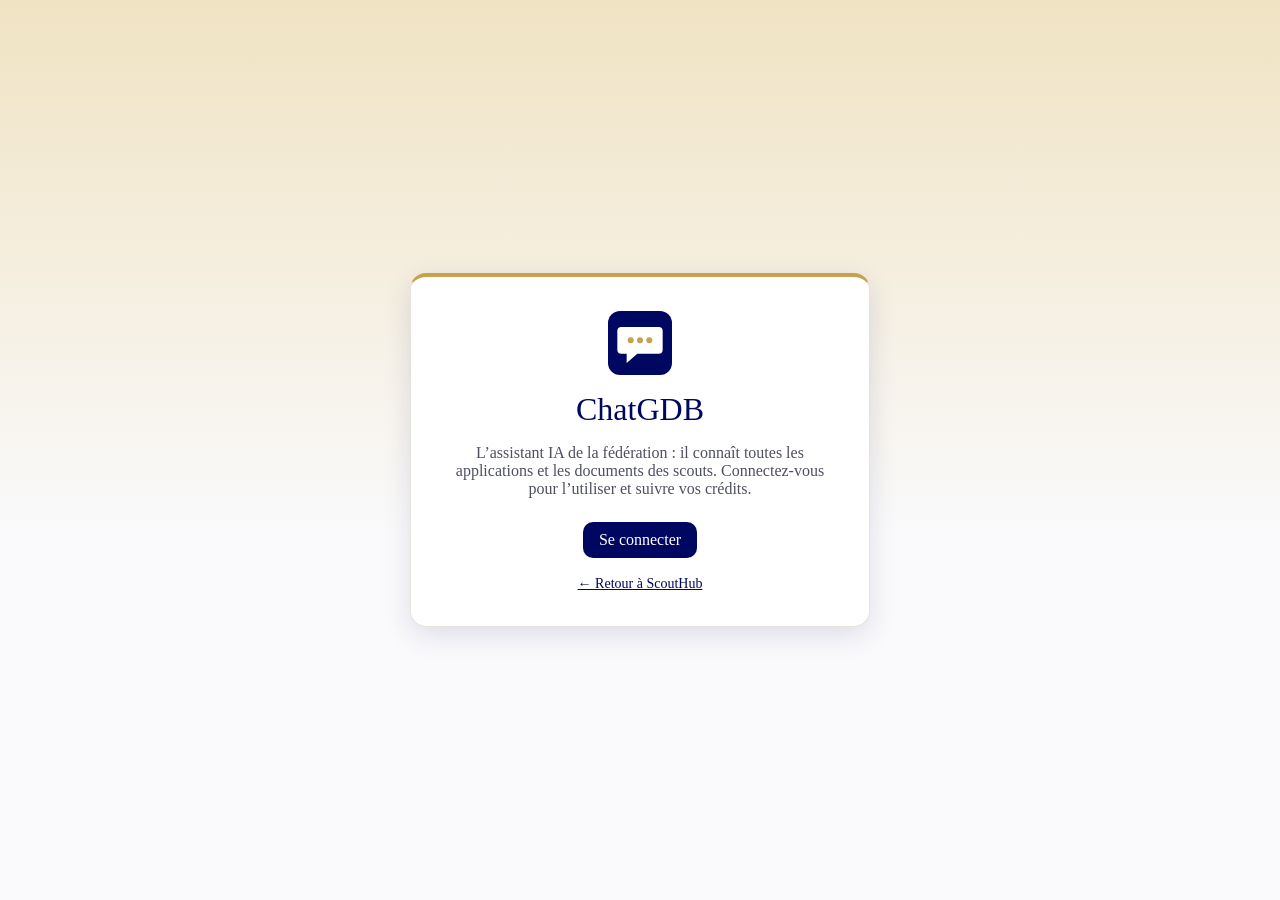
==== chatgdb/index.html @ 21d0b3db "ChatGDB devient une application à part entière (chatgdb/) : interface complète, artefacts, thème, cr" ====
<!doctype html>
<html lang="fr">
<head>
  <meta charset="utf-8">
  <meta name="viewport" content="width=device-width, initial-scale=1, viewport-fit=cover">
  <meta name="description" content="ChatGDB : l’assistant IA de la fédération FSGGB.">
  <meta name="theme-color" content="#000761">
  <title>ChatGDB</title>
  <link rel="icon" type="image/svg+xml" href="../assets/icons/ChatGDB.svg">
  <link rel="stylesheet" href="chatgdb.css">
</head>
<body>
<div id="app" class="app" data-theme="light" data-side="open" data-art="closed" hidden>

  <aside class="side" id="side" aria-label="Conversations">
    <div class="side-top">
      <a class="logo" href="../" title="Retour à ScoutHub"><img src="../assets/icons/ChatGDB.svg" alt="" width="30" height="30"><span>ChatGDB</span></a>
      <button class="icon-btn" id="side-close" type="button" aria-label="Masquer le panneau" title="Masquer le panneau">‹</button>
    </div>
    <button class="new" id="new" type="button"><span aria-hidden="true">＋</span> Nouvelle conversation <kbd>Ctrl K</kbd></button>
    <div class="searchbox"><input id="q" type="search" placeholder="Rechercher…" aria-label="Rechercher dans les conversations" autocomplete="off"></div>
    <nav class="convs" id="convs" aria-label="Historique"></nav>
    <div class="side-bottom">
      <button class="credits-mini" id="credits-open" type="button" aria-label="Voir mes crédits">
        <span class="cm-row"><span>Crédits</span><b id="cm-txt"></b></span>
        <span class="bar"><i id="cm-bar"></i></span>
      </button>
      <div class="me">
        <span class="avatar" id="me-avatar" aria-hidden="true"></span>
        <span class="me-text"><b id="me-name"></b><small id="me-role"></small></span>
        <button class="icon-btn" id="menu-open" type="button" aria-haspopup="true" aria-label="Menu du compte">⋯</button>
      </div>
    </div>
  </aside>

  <main class="main">
    <header class="top">
      <button class="icon-btn" id="side-open" type="button" aria-label="Afficher le panneau" title="Afficher le panneau">☰</button>
      <div class="title-wrap">
        <h1 id="title">Nouvelle conversation</h1>
        <span class="badge" id="badge" hidden>Exemple</span>
      </div>
      <div class="top-actions">
        <span class="soon" id="soon" hidden>Bientôt disponible</span>
        <button class="icon-btn" id="export" type="button" title="Exporter la conversation" aria-label="Exporter la conversation">⤓</button>
        <button class="icon-btn" id="theme" type="button" title="Thème clair / sombre" aria-label="Changer de thème">☾</button>
        <a class="icon-btn" href="../" title="Retour au portail" aria-label="Retour à ScoutHub">⌂</a>
      </div>
    </header>

    <section class="thread" id="thread" aria-live="polite" tabindex="-1"></section>

    <footer class="composer-wrap">
      <div class="notice" id="notice" role="status" hidden></div>
      <form class="composer" id="form" autocomplete="off">
        <textarea id="input" rows="1" placeholder="Posez votre question sur une application, un document, la fédération…" maxlength="6000" aria-label="Votre message"></textarea>
        <div class="comp-bar">
          <div class="comp-left">
            <button class="chip" id="attach" type="button" title="Joindre un fichier" aria-label="Joindre un fichier">📎</button>
            <input id="file" type="file" hidden multiple accept=".txt,.md,.csv,.json,.pdf,.png,.jpg,.jpeg,.svg">
            <label class="sr" for="ctx">Application concernée</label>
            <select id="ctx" class="chip select"></select>
            <select id="mode" class="chip select" aria-label="Style de réponse">
              <option value="concise">Réponse courte</option>
              <option value="detail">Réponse détaillée</option>
            </select>
          </div>
          <div class="comp-right">
            <span class="count" id="count" aria-hidden="true"></span>
            <button class="send" id="send" type="submit" aria-label="Envoyer">↑</button>
          </div>
        </div>
      </form>
      <p class="disclaimer">ChatGDB peut se tromper : vérifiez les informations importantes auprès de votre responsable.</p>
    </footer>
  </main>

  <aside class="art" id="art" aria-label="Artefact" hidden>
    <div class="art-head">
      <span class="art-ico" id="art-ico" aria-hidden="true"></span>
      <div class="art-title"><b id="art-name"></b><small id="art-kind"></small></div>
      <select id="art-ver" class="chip select" aria-label="Version" hidden></select>
      <div class="seg" role="tablist"><button id="tab-prev" role="tab" type="button" aria-selected="true">Aperçu</button><button id="tab-code" role="tab" type="button" aria-selected="false">Code</button></div>
      <button class="icon-btn" id="art-copy" type="button" title="Copier" aria-label="Copier">⧉</button>
      <button class="icon-btn" id="art-dl" type="button" title="Télécharger" aria-label="Télécharger">⤓</button>
      <button class="icon-btn" id="art-full" type="button" title="Plein écran" aria-label="Plein écran">⤢</button>
      <button class="icon-btn" id="art-close" type="button" title="Fermer" aria-label="Fermer l’artefact">×</button>
    </div>
    <div class="art-body" id="art-body"></div>
  </aside>
  <div class="scrim" id="scrim" hidden></div>

  <div class="menu" id="menu" role="menu" hidden>
    <a role="menuitem" href="../compte.html">Mon compte</a>
    <button role="menuitem" id="m-credits" type="button">Mes crédits</button>
    <button role="menuitem" id="m-clear" type="button">Supprimer l’historique</button>
    <a role="menuitem" href="../">Retour à ScoutHub</a>
    <button role="menuitem" id="m-out" type="button">Déconnexion</button>
  </div>

  <dialog id="dlg-credits">
    <h2>Mes crédits</h2>
    <p class="muted">Un crédit correspond à peu près à une question courte. Deux limites s’appliquent, comme dans les autres assistants IA : une par session de <b id="d-hours">5</b> heures et une par semaine.</p>
    <div class="meter"><div class="meter-top"><span>Session de <b id="d-hours2">5</b> h</span><span id="d-win-txt"></span></div><div class="bar big"><i id="d-win"></i></div><small id="d-win-reset"></small></div>
    <div class="meter"><div class="meter-top"><span>Cette semaine</span><span id="d-week-txt"></span></div><div class="bar big"><i id="d-week"></i></div><small id="d-week-reset"></small></div>
    <h3>Gagner des crédits</h3>
    <p class="muted" id="d-earn"></p>
    <div class="dlg-actions"><button class="btn" type="button" disabled>Augmenter mon quota (bientôt)</button><button class="btn primary" type="button" data-close>Fermer</button></div>
  </dialog>
  <div class="toast" id="toast" role="status" hidden></div>
</div>

<div id="guest" class="guest" hidden>
  <div class="guest-card">
    <img src="../assets/icons/ChatGDB.svg" alt="" width="64" height="64">
    <h1>ChatGDB</h1>
    <p>L’assistant IA de la fédération : il connaît toutes les applications et les documents des scouts. Connectez-vous pour l’utiliser et suivre vos crédits.</p>
    <a class="btn primary" href="../index.html?connexion=1&amp;next=chatgdb/">Se connecter</a>
    <a class="link" href="../">← Retour à ScoutHub</a>
  </div>
</div>
<script src="../config.js"></script>
<script src="../common.js"></script>
<script src="chatgdb.js"></script>
</body>
</html>
---- chatgdb/chatgdb.css ----
:root{--navy:#000761;--navy2:#1e2472;--gold:#c6a24e;--gold-d:#ab8b4e;font-family:"Source Serif 4","Source Serif Pro",Georgia,serif}
*{box-sizing:border-box}[hidden]{display:none!important}
body{margin:0;height:100dvh;overflow:hidden}
.app{--bg:#fafafc;--panel:#fff;--side:#f3f1ea;--line:#e7e4dc;--text:#0a0c25;--mute:#6a6c79;--bub:#faf6ea;--bub-line:#efe3bd;--user:#000761;--user-t:#fff;--accent:#000761;--hover:rgba(0,7,97,.06);--shadow:0 8px 28px rgba(0,7,97,.14);--code:#f6f4ee;
  height:100dvh;display:grid;grid-template-columns:var(--sw,280px) minmax(0,1fr) var(--aw,0px);background:var(--bg);color:var(--text);transition:grid-template-columns .22s ease}
.app[data-theme=dark]{--bg:#0e1020;--panel:#161934;--side:#0a0c1a;--line:#262a4d;--text:#ecedf7;--mute:#9a9cb8;--bub:#1b1f42;--bub-line:#2b3060;--user:#c6a24e;--user-t:#1a1500;--accent:#c6a24e;--hover:rgba(255,255,255,.07);--shadow:0 8px 28px rgba(0,0,0,.5);--code:#0b0d22}
.app[data-side=closed]{--sw:0px}.app[data-art=open]{--aw:minmax(380px,46%)}
button,select,input,textarea{font:inherit;color:inherit}
.icon-btn{display:inline-grid;place-items:center;width:34px;height:34px;border:0;border-radius:9px;background:none;cursor:pointer;color:var(--mute);font-size:18px;text-decoration:none}
.icon-btn:hover{background:var(--hover);color:var(--text)}
.btn{padding:9px 16px;border:1px solid var(--line);border-radius:10px;background:var(--panel);color:var(--text);cursor:pointer;text-decoration:none;display:inline-block}
.btn:hover:not(:disabled){border-color:var(--gold-d)}.btn.primary{background:var(--navy);border-color:var(--navy);color:#fff}.btn:disabled{opacity:.5;cursor:default}
.app[data-theme=dark] .btn.primary{background:var(--gold);border-color:var(--gold);color:#1a1500}
.sr{position:absolute;width:1px;height:1px;overflow:hidden;clip:rect(0 0 0 0)}

/* ---- panneau latéral ---- */
.side{background:var(--side);border-right:1px solid var(--line);display:flex;flex-direction:column;min-width:0;overflow:hidden}
.side-top{display:flex;align-items:center;justify-content:space-between;padding:14px 12px 8px 16px}
.logo{display:flex;align-items:center;gap:10px;color:var(--text);text-decoration:none;font-weight:600;font-size:19px}.logo img{border-radius:8px}
.new{margin:6px 12px;padding:10px 12px;border:1px solid var(--line);border-radius:12px;background:var(--panel);cursor:pointer;display:flex;align-items:center;gap:8px;font-weight:600;white-space:nowrap}
.new:hover{border-color:var(--gold-d)}.new kbd{margin-left:auto;font:11px ui-monospace,monospace;color:var(--mute);border:1px solid var(--line);border-radius:5px;padding:1px 5px}
.searchbox{padding:4px 12px 8px}.searchbox input{width:100%;padding:8px 11px;border:1px solid var(--line);border-radius:10px;background:var(--panel);font-size:13.5px}
.searchbox input:focus,.composer:focus-within{outline:2px solid var(--gold);outline-offset:0;border-color:var(--gold-d)}
.convs{flex:1;overflow:auto;padding:0 8px 8px}
.grp{margin:12px 8px 4px;font-size:11px;font-weight:700;letter-spacing:.07em;text-transform:uppercase;color:var(--gold-d)}
.conv{display:flex;align-items:center;gap:4px;border-radius:9px;cursor:pointer}
.conv:hover,.conv.on{background:var(--hover)}.conv.on{box-shadow:inset 3px 0 0 var(--gold)}
.conv>span{flex:1;padding:8px 10px;white-space:nowrap;overflow:hidden;text-overflow:ellipsis;font-size:14px}
.conv .x{display:none;border:0;background:none;cursor:pointer;color:var(--mute);padding:6px 8px;border-radius:8px}.conv:hover .x{display:block}.conv .x:hover{color:#b42318}
.empty{padding:10px 12px;color:var(--mute);font-size:13px}
.side-bottom{border-top:1px solid var(--line);padding:10px 12px 12px}
.credits-mini{display:block;width:100%;padding:9px 11px;border:1px solid var(--line);border-radius:12px;background:var(--panel);cursor:pointer;text-align:left;margin-bottom:10px}
.credits-mini:hover{border-color:var(--gold-d)}.cm-row{display:flex;justify-content:space-between;font-size:12.5px;color:var(--mute);margin-bottom:6px}.cm-row b{color:var(--text)}
.bar{display:block;height:6px;background:var(--line);border-radius:99px;overflow:hidden}.bar.big{height:9px;margin:6px 0 4px}
.bar i{display:block;height:100%;width:0;background:linear-gradient(90deg,var(--gold),var(--gold-d));border-radius:99px;transition:width .3s}.bar i.low{background:#d92d20}
.me{display:flex;align-items:center;gap:10px}.avatar{display:grid;place-items:center;width:34px;height:34px;border-radius:50%;background:var(--navy);color:var(--gold);font-weight:700;flex:none}
.app[data-theme=dark] .avatar{background:var(--gold);color:#1a1500}
.me-text{flex:1;min-width:0;display:flex;flex-direction:column;line-height:1.25}.me-text b{font-size:14px;white-space:nowrap;overflow:hidden;text-overflow:ellipsis}.me-text small{color:var(--mute);font-size:12px}

/* ---- zone principale ---- */
.main{display:flex;flex-direction:column;min-width:0;min-height:0}
.top{display:flex;align-items:center;gap:8px;padding:10px 14px;border-bottom:1px solid var(--line);background:var(--bg)}
.app[data-side=open] #side-open{display:none}
.title-wrap{flex:1;min-width:0;display:flex;align-items:center;gap:10px}
.title-wrap h1{margin:0;font-size:16px;font-weight:600;white-space:nowrap;overflow:hidden;text-overflow:ellipsis}
.badge,.soon{padding:3px 10px;border-radius:99px;font-size:12px;font-weight:700;background:#fbf3dc;border:1px solid #d9c48c;color:var(--gold-d);white-space:nowrap}
.app[data-theme=dark] .badge,.app[data-theme=dark] .soon{background:#2b2750;border-color:#4a4380;color:var(--gold)}
.top-actions{display:flex;align-items:center;gap:4px}
.thread{flex:1;overflow:auto;padding:26px 0 10px;scroll-behavior:smooth}
.col{width:min(760px,100% - 32px);margin:0 auto}

/* accueil */
.welcome{width:min(760px,100% - 32px);margin:6vh auto 0;text-align:center}
.welcome img{width:68px;height:68px;border-radius:16px;box-shadow:var(--shadow)}
.welcome h2{margin:16px 0 6px;font-size:clamp(24px,4vw,32px);font-weight:500}.welcome p{margin:0;color:var(--mute)}
.cards{display:grid;grid-template-columns:repeat(auto-fit,minmax(210px,1fr));gap:10px;margin-top:28px;text-align:left}
.card{padding:14px;border:1px solid var(--line);border-radius:14px;background:var(--panel);cursor:pointer;display:flex;flex-direction:column;gap:4px;transition:transform .15s,box-shadow .15s}
.card:hover{transform:translateY(-2px);box-shadow:var(--shadow);border-color:var(--gold)}
.card b{font-size:14px}.card small{color:var(--mute);font-size:12.5px;line-height:1.35}.card .ci{font-size:20px}

/* messages */
.msg{display:flex;gap:12px;margin:0 auto 22px;width:min(760px,100% - 32px)}
.msg .who{flex:none;width:32px;height:32px;border-radius:50%;display:grid;place-items:center;font-size:13px;font-weight:700}
.msg.bot .who{background:var(--navy);padding:4px}.msg.bot .who img{width:24px;height:24px}.msg.user .who{background:var(--hover);color:var(--text)}
.app[data-theme=dark] .msg.bot .who{background:#262a4d}
.msg .body{flex:1;min-width:0}.msg.user .body{background:var(--bub);border:1px solid var(--bub-line);border-radius:16px;padding:10px 14px;white-space:pre-wrap;word-break:break-word}
.md{line-height:1.6;font-size:16px;word-break:break-word}.md>*:first-child{margin-top:0}.md>*:last-child{margin-bottom:0}
.md p{margin:.6em 0}.md h3,.md h4,.md h5{margin:1.1em 0 .4em}.md h3{font-size:1.2em}.md h4{font-size:1.08em}.md ul,.md ol{margin:.5em 0;padding-left:1.4em}.md li{margin:.2em 0}
.md a{color:var(--accent);text-decoration:underline}.md code{background:var(--code);padding:1px 6px;border-radius:5px;font:.9em ui-monospace,Consolas,monospace}
.md pre{background:var(--code);border:1px solid var(--line);border-radius:10px;padding:12px 14px;overflow:auto;position:relative}.md pre code{background:none;padding:0}
.md blockquote{margin:.7em 0;padding:2px 14px;border-left:3px solid var(--gold);color:var(--mute)}.md hr{border:0;border-top:1px solid var(--line);margin:1.2em 0}
.md table{border-collapse:collapse;margin:.8em 0;font-size:.93em;display:block;overflow:auto}.md th,.md td{border:1px solid var(--line);padding:6px 11px;text-align:left}.md th{background:var(--hover)}
.actions{display:flex;gap:2px;margin-top:6px;opacity:0;transition:opacity .15s}.msg:hover .actions,.msg:focus-within .actions{opacity:1}
.actions button{border:0;background:none;color:var(--mute);cursor:pointer;padding:5px 8px;border-radius:8px;font-size:13px}.actions button:hover{background:var(--hover);color:var(--text)}.actions button.on{color:var(--gold-d)}
.typing{display:inline-flex;gap:5px;padding:8px 0}.typing i{width:7px;height:7px;border-radius:50%;background:var(--gold);animation:b 1.2s infinite ease-in-out}.typing i:nth-child(2){animation-delay:.15s}.typing i:nth-child(3){animation-delay:.3s}
@keyframes b{0%,80%,100%{transform:scale(.6);opacity:.5}40%{transform:scale(1);opacity:1}}
.example-note{width:min(760px,100% - 32px);margin:0 auto 18px;padding:9px 14px;border:1px dashed var(--gold);border-radius:12px;color:var(--mute);font-size:13.5px;background:var(--panel)}

/* carte d'artefact dans le fil */
.afc{display:flex;align-items:center;gap:12px;width:100%;margin:10px 0;padding:11px 14px;border:1px solid var(--line);border-radius:14px;background:var(--panel);cursor:pointer;text-align:left}
.afc:hover,.afc.on{border-color:var(--gold);box-shadow:var(--shadow)}
.afc .ico{display:grid;place-items:center;width:40px;height:40px;border-radius:10px;background:var(--hover);font-size:20px;flex:none}
.afc b{display:block;font-size:15px}.afc small{color:var(--mute);font-size:12.5px}.afc .go{margin-left:auto;color:var(--mute);font-size:13px;white-space:nowrap}

/* composeur */
.composer-wrap{padding:6px 16px 12px}
.notice{width:min(760px,100%);margin:0 auto 8px;padding:9px 14px;border-radius:12px;background:#fffdf4;border:1px solid #efe3bd;border-left:4px solid var(--gold);color:#4e505d;font-size:13.5px}
.app[data-theme=dark] .notice{background:#1b1f42;border-color:#2b3060;color:var(--mute)}
.notice.err{background:#fef3f2;border-color:#fda29b;border-left-color:#d92d20;color:#912018}
.composer{width:min(760px,100%);margin:0 auto;background:var(--panel);border:1px solid var(--line);border-radius:18px;padding:10px 12px 8px;box-shadow:0 2px 10px rgba(0,7,97,.07)}
.composer textarea{display:block;width:100%;border:0;outline:0;resize:none;background:none;max-height:200px;line-height:1.5;padding:4px 4px 8px}
.composer textarea:disabled{cursor:not-allowed;opacity:.7}
.comp-bar{display:flex;justify-content:space-between;align-items:center;gap:8px}.comp-left,.comp-right{display:flex;align-items:center;gap:6px;min-width:0}
.chip{border:1px solid var(--line);border-radius:99px;background:var(--bg);padding:5px 11px;font-size:13px;cursor:pointer;max-width:190px}.chip:disabled{opacity:.55;cursor:not-allowed}
.send{width:36px;height:36px;border:0;border-radius:50%;background:var(--navy);color:#fff;font-size:18px;cursor:pointer}.send:disabled{opacity:.35;cursor:not-allowed}
.app[data-theme=dark] .send{background:var(--gold);color:#1a1500}
.count{font-size:12px;color:var(--mute)}.disclaimer{margin:8px 0 0;text-align:center;font-size:12px;color:var(--mute)}

/* volet des artefacts */
.art{display:flex;flex-direction:column;min-width:0;background:var(--panel);border-left:1px solid var(--line);overflow:hidden}
.art-head{display:flex;align-items:center;gap:6px;padding:10px 12px;border-bottom:1px solid var(--line);flex-wrap:wrap}
.art-ico{font-size:20px}.art-title{flex:1;min-width:120px;line-height:1.25}.art-title b{display:block;font-size:15px;white-space:nowrap;overflow:hidden;text-overflow:ellipsis}.art-title small{color:var(--mute);font-size:12px}
.seg{display:inline-flex;border:1px solid var(--line);border-radius:10px;overflow:hidden}.seg button{border:0;background:none;padding:5px 12px;font-size:13px;cursor:pointer}.seg button[aria-selected=true]{background:var(--navy);color:#fff}
.app[data-theme=dark] .seg button[aria-selected=true]{background:var(--gold);color:#1a1500}
.art-body{flex:1;overflow:auto;min-height:0}.art-body .md{padding:22px 26px}.art-body iframe{width:100%;height:100%;border:0;background:#fff;display:block}
.art-body pre.raw{margin:0;padding:16px 18px;font:13px/1.55 ui-monospace,Consolas,monospace;white-space:pre-wrap;word-break:break-word;color:var(--text)}
.art-body .svgwrap{display:grid;place-items:center;padding:24px;background:#fff;min-height:100%}.art-body .svgwrap img{max-width:100%;height:auto}
.art.full{position:fixed;inset:0;z-index:60}
.scrim{position:fixed;inset:0;background:rgba(0,7,97,.4);z-index:40}

.menu{position:fixed;z-index:70;min-width:210px;padding:6px;background:var(--panel);border:1px solid var(--line);border-radius:12px;box-shadow:var(--shadow)}
.menu a,.menu button{display:block;width:100%;padding:9px 12px;border:0;border-radius:8px;background:none;text-align:left;cursor:pointer;color:var(--text);text-decoration:none;font-size:14px}.menu a:hover,.menu button:hover{background:var(--hover)}
dialog{border:0;border-radius:16px;padding:24px;width:min(460px,calc(100% - 32px));background:var(--panel);color:var(--text);box-shadow:0 20px 60px rgba(0,7,97,.4)}dialog::backdrop{background:rgba(0,7,97,.45)}
dialog h2{margin:0 0 8px;font-weight:600}dialog h3{margin:18px 0 4px;font-size:14px;letter-spacing:.06em;text-transform:uppercase;color:var(--gold-d)}.muted{color:var(--mute);font-size:14px;margin:0 0 14px}
.meter{margin-bottom:14px}.meter-top{display:flex;justify-content:space-between;font-size:14px}.meter small{color:var(--mute);font-size:12px}
.dlg-actions{display:flex;justify-content:flex-end;gap:10px;margin-top:18px;flex-wrap:wrap}
.toast{position:fixed;left:50%;bottom:92px;transform:translateX(-50%);z-index:80;padding:10px 16px;border-radius:12px;background:var(--navy);color:#fff;border-left:4px solid var(--gold);box-shadow:var(--shadow);font-size:14px;max-width:90vw}
.guest{min-height:100dvh;display:grid;place-items:center;background:linear-gradient(180deg,#f0e3c3,#fafafc 60%);padding:20px}
.guest-card{max-width:460px;text-align:center;background:#fff;border:1px solid #e7e4dc;border-top:4px solid var(--gold);border-radius:16px;padding:34px;box-shadow:0 8px 28px rgba(0,7,97,.12);color:#0a0c25}
.guest-card h1{margin:12px 0 8px;color:var(--navy);font-weight:500}.guest-card p{color:#4e505d}.guest-card .btn{margin:8px 0}.guest-card .link{display:block;margin-top:10px;color:var(--navy);font-size:14px}

@media(max-width:900px){
  .app{grid-template-columns:minmax(0,1fr)!important}
  .side{position:fixed;inset:0 auto 0 0;width:min(86vw,320px);z-index:50;transform:translateX(-100%);transition:transform .2s;box-shadow:var(--shadow)}
  .app[data-side=open] .side{transform:none}.app[data-side=open] #side-open{display:inline-grid}
  .art{position:fixed;inset:0;z-index:55}.new kbd{display:none}.actions{opacity:1}
}
@media(prefers-reduced-motion:reduce){*{transition:none!important;animation:none!important;scroll-behavior:auto!important}}
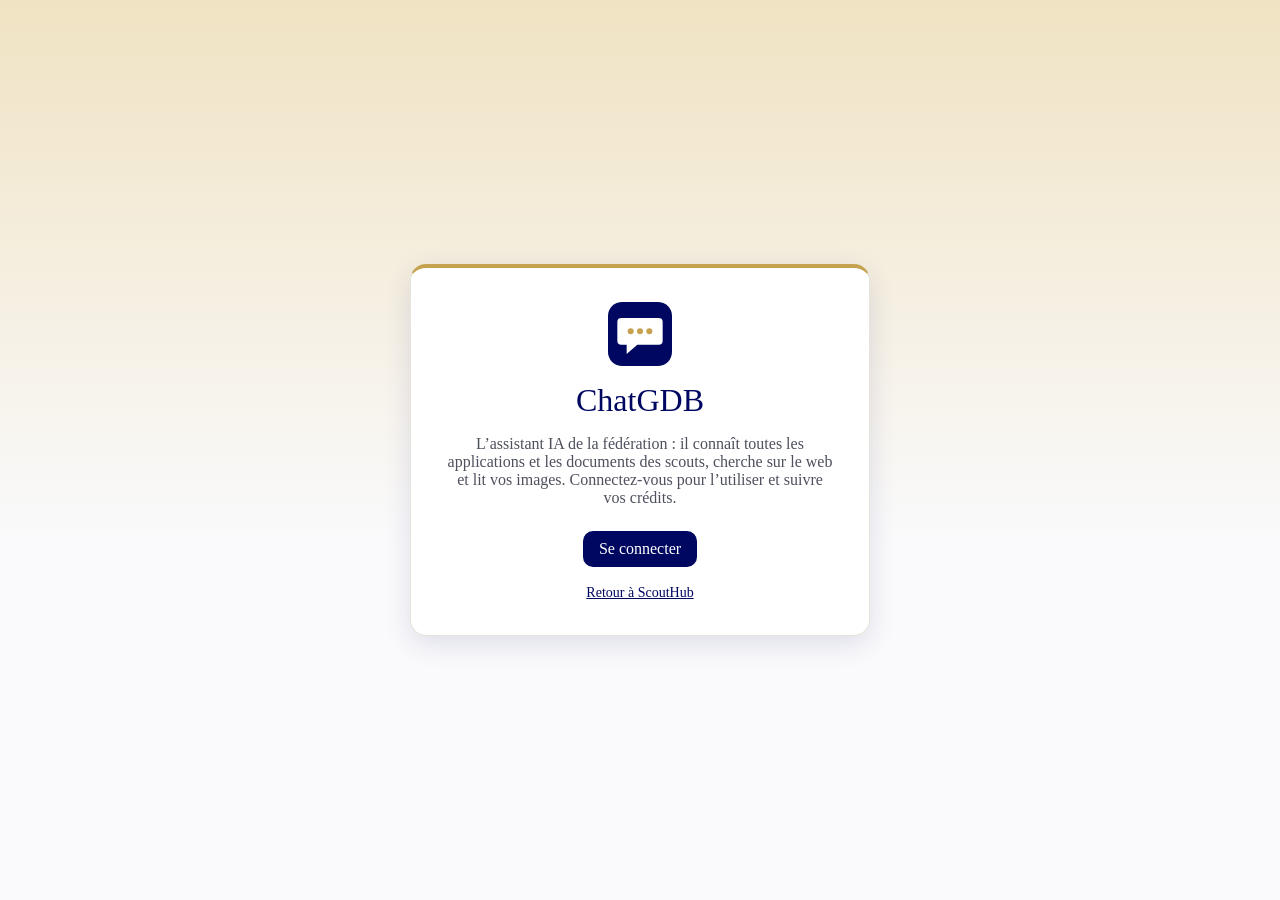
==== commit 4b0fb69d: "ChatGDB pleine page : icônes SVG, images, recherche web, pièces jointes, édition, dictée, préférence" ====
--- a/chatgdb/index.html
+++ b/chatgdb/index.html
@@ -10,64 +10,102 @@
   <link rel="stylesheet" href="chatgdb.css">
 </head>
 <body>
+<svg width="0" height="0" style="position:absolute" aria-hidden="true" focusable="false">
+  <defs>
+    <symbol id="i-plus" viewBox="0 0 24 24"><path d="M12 5v14M5 12h14"/></symbol>
+    <symbol id="i-menu" viewBox="0 0 24 24"><path d="M4 7h16M4 12h16M4 17h16"/></symbol>
+    <symbol id="i-search" viewBox="0 0 24 24"><circle cx="11" cy="11" r="6"/><path d="M20 20l-4.2-4.2"/></symbol>
+    <symbol id="i-send" viewBox="0 0 24 24"><path d="M12 19V5M6 11l6-6 6 6"/></symbol>
+    <symbol id="i-stop" viewBox="0 0 24 24"><rect x="7" y="7" width="10" height="10" rx="2"/></symbol>
+    <symbol id="i-clip" viewBox="0 0 24 24"><path d="M21 11.5l-8.5 8.5a5 5 0 0 1-7-7l9-9a3.3 3.3 0 0 1 4.7 4.7l-9 9a1.7 1.7 0 0 1-2.4-2.4l8-8"/></symbol>
+    <symbol id="i-image" viewBox="0 0 24 24"><rect x="3" y="4" width="18" height="16" rx="2"/><circle cx="9" cy="10" r="1.6"/><path d="M21 16l-5-5-9 9"/></symbol>
+    <symbol id="i-copy" viewBox="0 0 24 24"><rect x="9" y="9" width="11" height="11" rx="2"/><path d="M5 15V6a2 2 0 0 1 2-2h9"/></symbol>
+    <symbol id="i-check" viewBox="0 0 24 24"><path d="M5 12.5l4.5 4.5L19 7.5"/></symbol>
+    <symbol id="i-up" viewBox="0 0 24 24"><path d="M7 11v9H4v-9zM7 11l4-7c1.6 0 2.5 1 2.5 2.5V9H19a2 2 0 0 1 2 2.4l-1.2 6.5A2 2 0 0 1 17.8 19H7"/></symbol>
+    <symbol id="i-down" viewBox="0 0 24 24"><path d="M7 13V4H4v9zM7 13l4 7c1.6 0 2.5-1 2.5-2.5V15H19a2 2 0 0 0 2-2.4l-1.2-6.5A2 2 0 0 0 17.8 5H7"/></symbol>
+    <symbol id="i-refresh" viewBox="0 0 24 24"><path d="M20 11a8 8 0 1 0-2.3 5.7M20 5v6h-6"/></symbol>
+    <symbol id="i-download" viewBox="0 0 24 24"><path d="M12 4v11M7 11l5 5 5-5M5 20h14"/></symbol>
+    <symbol id="i-expand" viewBox="0 0 24 24"><path d="M4 9V4h5M20 9V4h-5M4 15v5h5M20 15v5h-5"/></symbol>
+    <symbol id="i-close" viewBox="0 0 24 24"><path d="M6 6l12 12M18 6L6 18"/></symbol>
+    <symbol id="i-globe" viewBox="0 0 24 24"><circle cx="12" cy="12" r="9"/><path d="M3 12h18M12 3c3.2 3.4 3.2 14.6 0 18M12 3c-3.2 3.4-3.2 14.6 0 18"/></symbol>
+    <symbol id="i-file" viewBox="0 0 24 24"><path d="M7 3h7l5 5v13H7zM14 3v5h5M10 13h6M10 17h6"/></symbol>
+    <symbol id="i-table" viewBox="0 0 24 24"><rect x="3" y="5" width="18" height="14" rx="2"/><path d="M3 10h18M9 5v14"/></symbol>
+    <symbol id="i-code" viewBox="0 0 24 24"><path d="M9 8l-4 4 4 4M15 8l4 4-4 4"/></symbol>
+    <symbol id="i-trash" viewBox="0 0 24 24"><path d="M5 7h14M10 7V4h4v3M7 7l1 13h8l1-13"/></symbol>
+    <symbol id="i-sun" viewBox="0 0 24 24"><circle cx="12" cy="12" r="4"/><path d="M12 2v2M12 20v2M2 12h2M20 12h2M5 5l1.4 1.4M17.6 17.6L19 19M19 5l-1.4 1.4M6.4 17.6L5 19"/></symbol>
+    <symbol id="i-moon" viewBox="0 0 24 24"><path d="M20 14.5A8 8 0 1 1 9.5 4a6.5 6.5 0 0 0 10.5 10.5z"/></symbol>
+    <symbol id="i-pencil" viewBox="0 0 24 24"><path d="M4 20l1-4L16 5l3 3L8 19zM14 7l3 3"/></symbol>
+    <symbol id="i-share" viewBox="0 0 24 24"><path d="M12 15V4M8 8l4-4 4 4M5 13v6h14v-6"/></symbol>
+    <symbol id="i-mic" viewBox="0 0 24 24"><rect x="9" y="3" width="6" height="11" rx="3"/><path d="M5 11a7 7 0 0 0 14 0M12 18v3"/></symbol>
+    <symbol id="i-pin" viewBox="0 0 24 24"><path d="M12 16v6M8 3h8l-1 6 3 4H6l3-4z"/></symbol>
+    <symbol id="i-chev" viewBox="0 0 24 24"><path d="M9 6l6 6-6 6"/></symbol>
+    <symbol id="i-left" viewBox="0 0 24 24"><path d="M15 6l-6 6 6 6"/></symbol>
+    <symbol id="i-spark" viewBox="0 0 24 24"><path d="M12 3l2.2 6.3L21 12l-6.8 2.7L12 21l-2.2-6.3L3 12l6.8-2.7z"/></symbol>
+    <symbol id="i-book" viewBox="0 0 24 24"><path d="M5 4h11a3 3 0 0 1 3 3v13H8a3 3 0 0 1-3-3zM5 17a3 3 0 0 1 3-3h11"/></symbol>
+    <symbol id="i-compass" viewBox="0 0 24 24"><circle cx="12" cy="12" r="9"/><path d="M15.5 8.5l-2 5-5 2 2-5z"/></symbol>
+    <symbol id="i-chart" viewBox="0 0 24 24"><path d="M4 20V4M4 20h16M8 16v-5M12 16V8M16 16v-3"/></symbol>
+    <symbol id="i-shop" viewBox="0 0 24 24"><path d="M4 9l1.6-5h12.8L20 9M4 9v11h16V9M4 9c0 2 1.8 2.6 4 2.6S12 11 12 9c0 2 1.8 2.6 4 2.6S20 11 20 9"/></symbol>
+    <symbol id="i-tree" viewBox="0 0 24 24"><path d="M12 3l5 8h-3l4 6H6l4-6H7zM12 17v4"/></symbol>
+    <symbol id="i-gear" viewBox="0 0 24 24"><circle cx="12" cy="12" r="3"/><path d="M12 3v2.5M12 18.5V21M3 12h2.5M18.5 12H21M5.6 5.6l1.8 1.8M16.6 16.6l1.8 1.8M18.4 5.6l-1.8 1.8M7.4 16.6l-1.8 1.8"/></symbol>
+    <symbol id="i-link" viewBox="0 0 24 24"><path d="M10 14a4 4 0 0 0 5.7 0l3-3a4 4 0 0 0-5.7-5.7l-1 1M14 10a4 4 0 0 0-5.7 0l-3 3a4 4 0 0 0 5.7 5.7l1-1"/></symbol>
+    <symbol id="i-home" viewBox="0 0 24 24"><path d="M4 11l8-7 8 7M6 10v10h12V10"/></symbol>
+    <symbol id="i-user" viewBox="0 0 24 24"><circle cx="12" cy="8" r="4"/><path d="M4 21c0-4.4 3.6-7 8-7s8 2.6 8 7"/></symbol>
+    <symbol id="i-logout" viewBox="0 0 24 24"><path d="M10 4H5v16h5M15 8l4 4-4 4M19 12H9"/></symbol>
+    <symbol id="i-bolt" viewBox="0 0 24 24"><path d="M13 3L5 13h6l-1 8 8-10h-6z"/></symbol>
+  </defs>
+</svg>
+
 <div id="app" class="app" data-theme="light" data-side="open" data-art="closed" hidden>
+  <header class="bar">
+    <button class="icon-btn onbar" id="side-toggle" type="button" aria-label="Afficher ou masquer le panneau"><svg class="ic"><use href="#i-menu"/></svg></button>
+    <a class="brand" href="../" title="Retour à ScoutHub"><img class="logo" src="../assets/icons/ChatGDB.svg" alt="" width="30" height="30"><b>ChatGDB</b><span class="brand-sub">Assistant de la fédération</span></a>
+    <div class="bar-right">
+      <span class="soon" id="soon" hidden>Bientôt disponible</span>
+      <a class="bar-link" href="../">ScoutHub</a>
+      <button class="icon-btn onbar" id="theme" type="button" aria-label="Changer de thème"><svg class="ic"><use href="#i-moon"/></svg></button>
+      <button class="avatar-btn" id="menu-open" type="button" aria-haspopup="true" aria-label="Menu du compte"><span class="avatar" id="me-avatar"></span></button>
+    </div>
+  </header>
 
   <aside class="side" id="side" aria-label="Conversations">
-    <div class="side-top">
-      <a class="logo" href="../" title="Retour à ScoutHub"><img src="../assets/icons/ChatGDB.svg" alt="" width="30" height="30"><span>ChatGDB</span></a>
-      <button class="icon-btn" id="side-close" type="button" aria-label="Masquer le panneau" title="Masquer le panneau">‹</button>
-    </div>
-    <button class="new" id="new" type="button"><span aria-hidden="true">＋</span> Nouvelle conversation <kbd>Ctrl K</kbd></button>
-    <div class="searchbox"><input id="q" type="search" placeholder="Rechercher…" aria-label="Rechercher dans les conversations" autocomplete="off"></div>
+    <button class="new" id="new" type="button"><svg class="ic"><use href="#i-plus"/></svg><span>Nouvelle conversation</span><kbd>Ctrl K</kbd></button>
+    <label class="searchbox"><svg class="ic"><use href="#i-search"/></svg><input id="q" type="search" placeholder="Rechercher une conversation" autocomplete="off"></label>
     <nav class="convs" id="convs" aria-label="Historique"></nav>
     <div class="side-bottom">
       <button class="credits-mini" id="credits-open" type="button" aria-label="Voir mes crédits">
-        <span class="cm-row"><span>Crédits</span><b id="cm-txt"></b></span>
-        <span class="bar"><i id="cm-bar"></i></span>
+        <span class="cm-row"><span><svg class="ic sm"><use href="#i-bolt"/></svg> Crédits</span><b id="cm-txt"></b></span>
+        <span class="bar-meter"><i id="cm-bar"></i></span>
       </button>
-      <div class="me">
-        <span class="avatar" id="me-avatar" aria-hidden="true"></span>
-        <span class="me-text"><b id="me-name"></b><small id="me-role"></small></span>
-        <button class="icon-btn" id="menu-open" type="button" aria-haspopup="true" aria-label="Menu du compte">⋯</button>
-      </div>
     </div>
   </aside>
 
-  <main class="main">
-    <header class="top">
-      <button class="icon-btn" id="side-open" type="button" aria-label="Afficher le panneau" title="Afficher le panneau">☰</button>
-      <div class="title-wrap">
-        <h1 id="title">Nouvelle conversation</h1>
-        <span class="badge" id="badge" hidden>Exemple</span>
+  <main class="main" id="main">
+    <div class="title-row"><h1 id="title">Nouvelle conversation</h1><span class="badge" id="badge" hidden>Exemple</span>
+      <div class="title-actions">
+        <button class="icon-btn" id="pin" type="button" title="Épingler" aria-label="Épingler la conversation"><svg class="ic"><use href="#i-pin"/></svg></button>
+        <button class="icon-btn" id="export" type="button" title="Exporter" aria-label="Exporter la conversation"><svg class="ic"><use href="#i-share"/></svg></button>
       </div>
-      <div class="top-actions">
-        <span class="soon" id="soon" hidden>Bientôt disponible</span>
-        <button class="icon-btn" id="export" type="button" title="Exporter la conversation" aria-label="Exporter la conversation">⤓</button>
-        <button class="icon-btn" id="theme" type="button" title="Thème clair / sombre" aria-label="Changer de thème">☾</button>
-        <a class="icon-btn" href="../" title="Retour au portail" aria-label="Retour à ScoutHub">⌂</a>
-      </div>
-    </header>
-
+    </div>
     <section class="thread" id="thread" aria-live="polite" tabindex="-1"></section>
-
     <footer class="composer-wrap">
       <div class="notice" id="notice" role="status" hidden></div>
+      <div class="drop-hint" id="drop-hint" hidden>Déposez vos images ou documents ici</div>
       <form class="composer" id="form" autocomplete="off">
-        <textarea id="input" rows="1" placeholder="Posez votre question sur une application, un document, la fédération…" maxlength="6000" aria-label="Votre message"></textarea>
+        <div class="atts" id="atts" hidden></div>
+        <textarea id="input" rows="1" placeholder="Posez votre question, joignez une image ou un document…" maxlength="8000" aria-label="Votre message"></textarea>
         <div class="comp-bar">
           <div class="comp-left">
-            <button class="chip" id="attach" type="button" title="Joindre un fichier" aria-label="Joindre un fichier">📎</button>
-            <input id="file" type="file" hidden multiple accept=".txt,.md,.csv,.json,.pdf,.png,.jpg,.jpeg,.svg">
+            <button class="chip icon" id="attach" type="button" title="Joindre une image ou un document" aria-label="Joindre un fichier"><svg class="ic"><use href="#i-clip"/></svg></button>
+            <input id="file" type="file" hidden multiple accept="image/*,.pdf,.txt,.md,.csv,.json,.html,.xml,.svg">
+            <button class="chip toggle" id="web" type="button" aria-pressed="true" title="Autoriser la recherche sur le web"><svg class="ic"><use href="#i-globe"/></svg><span>Recherche web</span></button>
             <label class="sr" for="ctx">Application concernée</label>
             <select id="ctx" class="chip select"></select>
-            <select id="mode" class="chip select" aria-label="Style de réponse">
-              <option value="concise">Réponse courte</option>
-              <option value="detail">Réponse détaillée</option>
-            </select>
+            <select id="mode" class="chip select" aria-label="Style de réponse"><option value="concise">Réponse courte</option><option value="detail">Réponse détaillée</option></select>
           </div>
           <div class="comp-right">
             <span class="count" id="count" aria-hidden="true"></span>
-            <button class="send" id="send" type="submit" aria-label="Envoyer">↑</button>
+            <button class="chip icon" id="mic" type="button" title="Dicter" aria-label="Dicter votre message" hidden><svg class="ic"><use href="#i-mic"/></svg></button>
+            <button class="send" id="send" type="submit" aria-label="Envoyer"><svg class="ic"><use href="#i-send"/></svg></button>
           </div>
         </div>
       </form>
@@ -77,50 +115,64 @@
 
   <aside class="art" id="art" aria-label="Artefact" hidden>
     <div class="art-head">
-      <span class="art-ico" id="art-ico" aria-hidden="true"></span>
+      <span class="art-ico"><svg class="ic" id="art-ico"><use href="#i-file"/></svg></span>
       <div class="art-title"><b id="art-name"></b><small id="art-kind"></small></div>
       <select id="art-ver" class="chip select" aria-label="Version" hidden></select>
       <div class="seg" role="tablist"><button id="tab-prev" role="tab" type="button" aria-selected="true">Aperçu</button><button id="tab-code" role="tab" type="button" aria-selected="false">Code</button></div>
-      <button class="icon-btn" id="art-copy" type="button" title="Copier" aria-label="Copier">⧉</button>
-      <button class="icon-btn" id="art-dl" type="button" title="Télécharger" aria-label="Télécharger">⤓</button>
-      <button class="icon-btn" id="art-full" type="button" title="Plein écran" aria-label="Plein écran">⤢</button>
-      <button class="icon-btn" id="art-close" type="button" title="Fermer" aria-label="Fermer l’artefact">×</button>
+      <button class="icon-btn" id="art-copy" type="button" title="Copier" aria-label="Copier"><svg class="ic"><use href="#i-copy"/></svg></button>
+      <button class="icon-btn" id="art-dl" type="button" title="Télécharger" aria-label="Télécharger"><svg class="ic"><use href="#i-download"/></svg></button>
+      <button class="icon-btn" id="art-full" type="button" title="Plein écran" aria-label="Plein écran"><svg class="ic"><use href="#i-expand"/></svg></button>
+      <button class="icon-btn" id="art-close" type="button" title="Fermer" aria-label="Fermer l’artefact"><svg class="ic"><use href="#i-close"/></svg></button>
     </div>
     <div class="art-body" id="art-body"></div>
   </aside>
   <div class="scrim" id="scrim" hidden></div>
 
   <div class="menu" id="menu" role="menu" hidden>
-    <a role="menuitem" href="../compte.html">Mon compte</a>
-    <button role="menuitem" id="m-credits" type="button">Mes crédits</button>
-    <button role="menuitem" id="m-clear" type="button">Supprimer l’historique</button>
-    <a role="menuitem" href="../">Retour à ScoutHub</a>
-    <button role="menuitem" id="m-out" type="button">Déconnexion</button>
+    <div class="menu-who"><b id="me-name"></b><small id="me-role"></small></div>
+    <button role="menuitem" id="m-settings" type="button"><svg class="ic sm"><use href="#i-gear"/></svg> Préférences</button>
+    <button role="menuitem" id="m-credits" type="button"><svg class="ic sm"><use href="#i-bolt"/></svg> Mes crédits</button>
+    <a role="menuitem" href="../compte.html"><svg class="ic sm"><use href="#i-user"/></svg> Mon compte</a>
+    <a role="menuitem" href="../"><svg class="ic sm"><use href="#i-home"/></svg> Retour à ScoutHub</a>
+    <button role="menuitem" id="m-out" type="button"><svg class="ic sm"><use href="#i-logout"/></svg> Déconnexion</button>
   </div>
 
   <dialog id="dlg-credits">
     <h2>Mes crédits</h2>
-    <p class="muted">Un crédit correspond à peu près à une question courte. Deux limites s’appliquent, comme dans les autres assistants IA : une par session de <b id="d-hours">5</b> heures et une par semaine.</p>
-    <div class="meter"><div class="meter-top"><span>Session de <b id="d-hours2">5</b> h</span><span id="d-win-txt"></span></div><div class="bar big"><i id="d-win"></i></div><small id="d-win-reset"></small></div>
-    <div class="meter"><div class="meter-top"><span>Cette semaine</span><span id="d-week-txt"></span></div><div class="bar big"><i id="d-week"></i></div><small id="d-week-reset"></small></div>
+    <p class="muted">Un crédit correspond à peu près à une question courte (une recherche web compte double). Deux limites s’appliquent : une par session de <b id="d-hours">5</b> heures et une par semaine.</p>
+    <div class="meter"><div class="meter-top"><span>Session de <b id="d-hours2">5</b> h</span><span id="d-win-txt"></span></div><div class="bar-meter big"><i id="d-win"></i></div><small id="d-win-reset"></small></div>
+    <div class="meter"><div class="meter-top"><span>Cette semaine</span><span id="d-week-txt"></span></div><div class="bar-meter big"><i id="d-week"></i></div><small id="d-week-reset"></small></div>
     <h3>Gagner des crédits</h3>
     <p class="muted" id="d-earn"></p>
     <div class="dlg-actions"><button class="btn" type="button" disabled>Augmenter mon quota (bientôt)</button><button class="btn primary" type="button" data-close>Fermer</button></div>
   </dialog>
+
+  <dialog id="dlg-settings">
+    <h2>Préférences</h2>
+    <label class="field">Instructions personnalisées <small>(facultatif, 600 caractères)</small>
+      <textarea id="set-custom" rows="4" maxlength="600" placeholder="Ex. : Je suis chef d’unité louveteaux, réponds simplement et propose des idées d’activités."></textarea></label>
+    <label class="check"><input type="checkbox" id="set-web"> Recherche web activée par défaut</label>
+    <label class="field">Style par défaut
+      <select id="set-style"><option value="concise">Réponse courte</option><option value="detail">Réponse détaillée</option></select></label>
+    <div class="dlg-actions"><button class="btn danger" id="set-clear" type="button">Supprimer l’historique</button><button class="btn primary" id="set-save" type="button">Enregistrer</button></div>
+  </dialog>
+
+  <dialog id="dlg-image" class="lightbox"><button class="icon-btn lb-close" type="button" data-close aria-label="Fermer"><svg class="ic"><use href="#i-close"/></svg></button><img id="lb-img" alt=""></dialog>
   <div class="toast" id="toast" role="status" hidden></div>
 </div>
 
 <div id="guest" class="guest" hidden>
   <div class="guest-card">
-    <img src="../assets/icons/ChatGDB.svg" alt="" width="64" height="64">
+    <img class="logo" src="../assets/icons/ChatGDB.svg" alt="" width="64" height="64">
     <h1>ChatGDB</h1>
-    <p>L’assistant IA de la fédération : il connaît toutes les applications et les documents des scouts. Connectez-vous pour l’utiliser et suivre vos crédits.</p>
+    <p>L’assistant IA de la fédération : il connaît toutes les applications et les documents des scouts, cherche sur le web et lit vos images. Connectez-vous pour l’utiliser et suivre vos crédits.</p>
     <a class="btn primary" href="../index.html?connexion=1&amp;next=chatgdb/">Se connecter</a>
-    <a class="link" href="../">← Retour à ScoutHub</a>
+    <a class="link" href="../">Retour à ScoutHub</a>
   </div>
 </div>
 <script src="../config.js"></script>
 <script src="../common.js"></script>
+<script src="../scouthub-client.js" data-app="ChatGDB"></script>
 <script src="chatgdb.js"></script>
 </body>
 </html>
--- a/chatgdb/chatgdb.css
+++ b/chatgdb/chatgdb.css
@@ -1,128 +1,158 @@
-:root{--navy:#000761;--navy2:#1e2472;--gold:#c6a24e;--gold-d:#ab8b4e;font-family:"Source Serif 4","Source Serif Pro",Georgia,serif}
+:root{--navy:#000761;--navy2:#1e2472;--gold:#c6a24e;--gold-d:#ab8b4e;font-family:"Source Serif 4","Source Serif Pro",Georgia,"Noto Serif",serif}
 *{box-sizing:border-box}[hidden]{display:none!important}
 body{margin:0;height:100dvh;overflow:hidden}
-.app{--bg:#fafafc;--panel:#fff;--side:#f3f1ea;--line:#e7e4dc;--text:#0a0c25;--mute:#6a6c79;--bub:#faf6ea;--bub-line:#efe3bd;--user:#000761;--user-t:#fff;--accent:#000761;--hover:rgba(0,7,97,.06);--shadow:0 8px 28px rgba(0,7,97,.14);--code:#f6f4ee;
-  height:100dvh;display:grid;grid-template-columns:var(--sw,280px) minmax(0,1fr) var(--aw,0px);background:var(--bg);color:var(--text);transition:grid-template-columns .22s ease}
-.app[data-theme=dark]{--bg:#0e1020;--panel:#161934;--side:#0a0c1a;--line:#262a4d;--text:#ecedf7;--mute:#9a9cb8;--bub:#1b1f42;--bub-line:#2b3060;--user:#c6a24e;--user-t:#1a1500;--accent:#c6a24e;--hover:rgba(255,255,255,.07);--shadow:0 8px 28px rgba(0,0,0,.5);--code:#0b0d22}
-.app[data-side=closed]{--sw:0px}.app[data-art=open]{--aw:minmax(380px,46%)}
+.ic{width:20px;height:20px;fill:none;stroke:currentColor;stroke-width:1.8;stroke-linecap:round;stroke-linejoin:round;flex:none}.ic.sm{width:16px;height:16px}
+.app{--bg:#fafafc;--panel:#fff;--side:#f6f3ea;--line:#e7e4dc;--text:#0a0c25;--mute:#6a6c79;--bub:#faf6ea;--bub-line:#efe3bd;--accent:#000761;--hover:rgba(0,7,97,.06);--shadow:0 8px 28px rgba(0,7,97,.14);--code:#f6f4ee;--user:#000761;--user-t:#fff;
+  height:100dvh;display:grid;grid-template-rows:56px minmax(0,1fr);grid-template-columns:var(--sw,288px) minmax(0,1fr) var(--aw,0px);grid-template-areas:"bar bar bar" "side main art";background:var(--bg);color:var(--text);transition:grid-template-columns .22s ease}
+.app[data-theme=dark]{--bg:#0e1020;--panel:#161934;--side:#0a0c1a;--line:#262a4d;--text:#ecedf7;--mute:#9a9cb8;--bub:#1b1f42;--bub-line:#2b3060;--accent:#c6a24e;--hover:rgba(255,255,255,.07);--shadow:0 8px 28px rgba(0,0,0,.5);--code:#0b0d22;--user:#262a4d;--user-t:#ecedf7}
+.app[data-side=closed]{--sw:0px}.app[data-art=open]{--aw:minmax(400px,46%)}
 button,select,input,textarea{font:inherit;color:inherit}
-.icon-btn{display:inline-grid;place-items:center;width:34px;height:34px;border:0;border-radius:9px;background:none;cursor:pointer;color:var(--mute);font-size:18px;text-decoration:none}
-.icon-btn:hover{background:var(--hover);color:var(--text)}
+.icon-btn{display:inline-grid;place-items:center;width:34px;height:34px;border:0;border-radius:9px;background:none;cursor:pointer;color:var(--mute);text-decoration:none}
+.icon-btn:hover{background:var(--hover);color:var(--text)}.icon-btn.onbar{color:#d9dbf0}.icon-btn.onbar:hover{background:rgba(255,255,255,.12);color:#fff}
 .btn{padding:9px 16px;border:1px solid var(--line);border-radius:10px;background:var(--panel);color:var(--text);cursor:pointer;text-decoration:none;display:inline-block}
-.btn:hover:not(:disabled){border-color:var(--gold-d)}.btn.primary{background:var(--navy);border-color:var(--navy);color:#fff}.btn:disabled{opacity:.5;cursor:default}
+.btn:hover:not(:disabled){border-color:var(--gold-d)}.btn.primary{background:var(--navy);border-color:var(--navy);color:#fff}.btn:disabled{opacity:.5;cursor:default}.btn.danger{color:#b42318}
 .app[data-theme=dark] .btn.primary{background:var(--gold);border-color:var(--gold);color:#1a1500}
 .sr{position:absolute;width:1px;height:1px;overflow:hidden;clip:rect(0 0 0 0)}
 
-/* ---- panneau latéral ---- */
-.side{background:var(--side);border-right:1px solid var(--line);display:flex;flex-direction:column;min-width:0;overflow:hidden}
-.side-top{display:flex;align-items:center;justify-content:space-between;padding:14px 12px 8px 16px}
-.logo{display:flex;align-items:center;gap:10px;color:var(--text);text-decoration:none;font-weight:600;font-size:19px}.logo img{border-radius:8px}
-.new{margin:6px 12px;padding:10px 12px;border:1px solid var(--line);border-radius:12px;background:var(--panel);cursor:pointer;display:flex;align-items:center;gap:8px;font-weight:600;white-space:nowrap}
+/* barre du haut : même charte que le portail */
+.bar{grid-area:bar;display:flex;align-items:center;gap:10px;padding:0 14px;background:var(--navy);border-bottom:1px solid var(--navy2);box-shadow:0 2px 10px rgba(0,7,97,.25);color:#fff;z-index:30}
+.brand{display:flex;align-items:center;gap:10px;color:#fff;text-decoration:none}.brand b{font-size:18px;font-weight:600}.brand .logo{border-radius:8px;background:#fff;object-fit:contain;padding:1px}
+.brand-sub{color:#aeb2d8;font-size:13px;border-left:1px solid rgba(255,255,255,.25);padding-left:10px;margin-left:2px}
+.bar-right{margin-left:auto;display:flex;align-items:center;gap:8px}.bar-link{color:#d9dbf0;text-decoration:none;font-size:14px;padding:6px 10px;border-radius:8px}.bar-link:hover{color:var(--gold)}
+.soon{padding:3px 11px;border-radius:99px;font-size:12px;font-weight:700;background:rgba(198,162,78,.18);border:1px solid var(--gold);color:var(--gold);white-space:nowrap}
+.avatar-btn{border:0;background:none;padding:0;cursor:pointer;border-radius:50%}.avatar{display:grid;place-items:center;width:34px;height:34px;border-radius:50%;background:var(--gold);color:var(--navy);font-weight:700;font-size:15px}
+
+/* panneau latéral */
+.side{grid-area:side;background:var(--side);border-right:1px solid var(--line);display:flex;flex-direction:column;min-width:0;overflow:hidden}
+.new{margin:14px 12px 8px;padding:10px 12px;border:1px solid var(--line);border-radius:12px;background:var(--panel);cursor:pointer;display:flex;align-items:center;gap:9px;font-weight:600;white-space:nowrap}
 .new:hover{border-color:var(--gold-d)}.new kbd{margin-left:auto;font:11px ui-monospace,monospace;color:var(--mute);border:1px solid var(--line);border-radius:5px;padding:1px 5px}
-.searchbox{padding:4px 12px 8px}.searchbox input{width:100%;padding:8px 11px;border:1px solid var(--line);border-radius:10px;background:var(--panel);font-size:13.5px}
-.searchbox input:focus,.composer:focus-within{outline:2px solid var(--gold);outline-offset:0;border-color:var(--gold-d)}
+.searchbox{display:flex;align-items:center;gap:8px;margin:0 12px 8px;padding:0 11px;border:1px solid var(--line);border-radius:10px;background:var(--panel);color:var(--mute)}
+.searchbox input{flex:1;min-width:0;padding:8px 0;border:0;outline:0;background:none;font-size:14px;color:var(--text)}
+.searchbox:focus-within,.composer:focus-within{outline:2px solid var(--gold);border-color:var(--gold-d)}
 .convs{flex:1;overflow:auto;padding:0 8px 8px}
-.grp{margin:12px 8px 4px;font-size:11px;font-weight:700;letter-spacing:.07em;text-transform:uppercase;color:var(--gold-d)}
-.conv{display:flex;align-items:center;gap:4px;border-radius:9px;cursor:pointer}
-.conv:hover,.conv.on{background:var(--hover)}.conv.on{box-shadow:inset 3px 0 0 var(--gold)}
+.grp{margin:14px 8px 4px;font-size:11px;font-weight:700;letter-spacing:.07em;text-transform:uppercase;color:var(--gold-d)}
+.conv{display:flex;align-items:center;gap:2px;border-radius:9px;cursor:pointer}.conv:hover,.conv.on{background:var(--hover)}.conv.on{box-shadow:inset 3px 0 0 var(--gold)}
 .conv>span{flex:1;padding:8px 10px;white-space:nowrap;overflow:hidden;text-overflow:ellipsis;font-size:14px}
 .conv .x{display:none;border:0;background:none;cursor:pointer;color:var(--mute);padding:6px 8px;border-radius:8px}.conv:hover .x{display:block}.conv .x:hover{color:#b42318}
 .empty{padding:10px 12px;color:var(--mute);font-size:13px}
-.side-bottom{border-top:1px solid var(--line);padding:10px 12px 12px}
-.credits-mini{display:block;width:100%;padding:9px 11px;border:1px solid var(--line);border-radius:12px;background:var(--panel);cursor:pointer;text-align:left;margin-bottom:10px}
-.credits-mini:hover{border-color:var(--gold-d)}.cm-row{display:flex;justify-content:space-between;font-size:12.5px;color:var(--mute);margin-bottom:6px}.cm-row b{color:var(--text)}
-.bar{display:block;height:6px;background:var(--line);border-radius:99px;overflow:hidden}.bar.big{height:9px;margin:6px 0 4px}
-.bar i{display:block;height:100%;width:0;background:linear-gradient(90deg,var(--gold),var(--gold-d));border-radius:99px;transition:width .3s}.bar i.low{background:#d92d20}
-.me{display:flex;align-items:center;gap:10px}.avatar{display:grid;place-items:center;width:34px;height:34px;border-radius:50%;background:var(--navy);color:var(--gold);font-weight:700;flex:none}
-.app[data-theme=dark] .avatar{background:var(--gold);color:#1a1500}
-.me-text{flex:1;min-width:0;display:flex;flex-direction:column;line-height:1.25}.me-text b{font-size:14px;white-space:nowrap;overflow:hidden;text-overflow:ellipsis}.me-text small{color:var(--mute);font-size:12px}
+.side-bottom{border-top:1px solid var(--line);padding:12px}
+.credits-mini{display:block;width:100%;padding:9px 11px;border:1px solid var(--line);border-radius:12px;background:var(--panel);cursor:pointer;text-align:left}
+.credits-mini:hover{border-color:var(--gold-d)}.cm-row{display:flex;justify-content:space-between;align-items:center;font-size:12.5px;color:var(--mute);margin-bottom:6px}.cm-row span{display:inline-flex;align-items:center;gap:5px}.cm-row b{color:var(--text)}
+.bar-meter{display:block;height:6px;background:var(--line);border-radius:99px;overflow:hidden}.bar-meter.big{height:9px;margin:6px 0 4px}
+.bar-meter i{display:block;height:100%;width:0;background:linear-gradient(90deg,var(--gold),var(--gold-d));border-radius:99px;transition:width .3s}.bar-meter i.low{background:#d92d20}
 
-/* ---- zone principale ---- */
-.main{display:flex;flex-direction:column;min-width:0;min-height:0}
-.top{display:flex;align-items:center;gap:8px;padding:10px 14px;border-bottom:1px solid var(--line);background:var(--bg)}
-.app[data-side=open] #side-open{display:none}
-.title-wrap{flex:1;min-width:0;display:flex;align-items:center;gap:10px}
-.title-wrap h1{margin:0;font-size:16px;font-weight:600;white-space:nowrap;overflow:hidden;text-overflow:ellipsis}
-.badge,.soon{padding:3px 10px;border-radius:99px;font-size:12px;font-weight:700;background:#fbf3dc;border:1px solid #d9c48c;color:var(--gold-d);white-space:nowrap}
-.app[data-theme=dark] .badge,.app[data-theme=dark] .soon{background:#2b2750;border-color:#4a4380;color:var(--gold)}
-.top-actions{display:flex;align-items:center;gap:4px}
-.thread{flex:1;overflow:auto;padding:26px 0 10px;scroll-behavior:smooth}
-.col{width:min(760px,100% - 32px);margin:0 auto}
+/* zone principale */
+.main{grid-area:main;display:flex;flex-direction:column;min-width:0;min-height:0}
+.title-row{display:flex;align-items:center;gap:10px;padding:10px 18px;border-bottom:1px solid var(--line)}
+.title-row h1{margin:0;font-size:16px;font-weight:600;white-space:nowrap;overflow:hidden;text-overflow:ellipsis;cursor:text}
+.badge{padding:3px 10px;border-radius:99px;font-size:12px;font-weight:700;background:#fbf3dc;border:1px solid #d9c48c;color:var(--gold-d);white-space:nowrap}
+.app[data-theme=dark] .badge{background:#2b2750;border-color:#4a4380;color:var(--gold)}
+.title-actions{margin-left:auto;display:flex;gap:2px}.icon-btn.on{color:var(--gold-d)}
+.thread{flex:1;overflow:auto;padding:24px 0 10px;scroll-behavior:smooth}
 
 /* accueil */
-.welcome{width:min(760px,100% - 32px);margin:6vh auto 0;text-align:center}
-.welcome img{width:68px;height:68px;border-radius:16px;box-shadow:var(--shadow)}
+.welcome{width:min(780px,100% - 32px);margin:5vh auto 0;text-align:center}
+.welcome .logo{width:72px;height:72px;border-radius:18px;box-shadow:var(--shadow);background:#fff;object-fit:contain;padding:2px}
 .welcome h2{margin:16px 0 6px;font-size:clamp(24px,4vw,32px);font-weight:500}.welcome p{margin:0;color:var(--mute)}
-.cards{display:grid;grid-template-columns:repeat(auto-fit,minmax(210px,1fr));gap:10px;margin-top:28px;text-align:left}
-.card{padding:14px;border:1px solid var(--line);border-radius:14px;background:var(--panel);cursor:pointer;display:flex;flex-direction:column;gap:4px;transition:transform .15s,box-shadow .15s}
+.cards{display:grid;grid-template-columns:repeat(auto-fit,minmax(220px,1fr));gap:12px;margin-top:28px;text-align:left}
+.card{padding:14px 16px;border:1px solid var(--line);border-radius:14px;background:var(--panel);cursor:pointer;display:flex;flex-direction:column;gap:6px;transition:transform .15s,box-shadow .15s,border-color .15s;text-align:left}
 .card:hover{transform:translateY(-2px);box-shadow:var(--shadow);border-color:var(--gold)}
-.card b{font-size:14px}.card small{color:var(--mute);font-size:12.5px;line-height:1.35}.card .ci{font-size:20px}
+.card .ci{display:grid;place-items:center;width:34px;height:34px;border-radius:9px;background:var(--navy);color:var(--gold)}.app[data-theme=dark] .card .ci{background:#262a4d}
+.card b{font-size:15px}.card small{color:var(--mute);font-size:13px;line-height:1.4}
+.caps{display:flex;flex-wrap:wrap;gap:8px;justify-content:center;margin-top:22px}
+.cap{display:inline-flex;align-items:center;gap:6px;padding:5px 12px;border:1px solid var(--line);border-radius:99px;font-size:13px;color:var(--mute);background:var(--panel)}.cap .ic{width:15px;height:15px;color:var(--gold-d)}
 
 /* messages */
-.msg{display:flex;gap:12px;margin:0 auto 22px;width:min(760px,100% - 32px)}
-.msg .who{flex:none;width:32px;height:32px;border-radius:50%;display:grid;place-items:center;font-size:13px;font-weight:700}
-.msg.bot .who{background:var(--navy);padding:4px}.msg.bot .who img{width:24px;height:24px}.msg.user .who{background:var(--hover);color:var(--text)}
-.app[data-theme=dark] .msg.bot .who{background:#262a4d}
-.msg .body{flex:1;min-width:0}.msg.user .body{background:var(--bub);border:1px solid var(--bub-line);border-radius:16px;padding:10px 14px;white-space:pre-wrap;word-break:break-word}
-.md{line-height:1.6;font-size:16px;word-break:break-word}.md>*:first-child{margin-top:0}.md>*:last-child{margin-bottom:0}
-.md p{margin:.6em 0}.md h3,.md h4,.md h5{margin:1.1em 0 .4em}.md h3{font-size:1.2em}.md h4{font-size:1.08em}.md ul,.md ol{margin:.5em 0;padding-left:1.4em}.md li{margin:.2em 0}
+.msg{display:flex;gap:12px;margin:0 auto 24px;width:min(780px,100% - 32px)}
+.msg .who{flex:none;width:32px;height:32px;border-radius:50%;display:grid;place-items:center;font-size:13px;font-weight:700;overflow:hidden}
+.msg.bot .who{background:#fff;border:1px solid var(--line)}.msg.bot .who img{width:26px;height:26px;object-fit:contain}.msg.user .who{background:var(--navy);color:var(--gold)}
+.msg .body{flex:1;min-width:0}
+.msg.user .bubble{background:var(--bub);border:1px solid var(--bub-line);border-radius:16px;padding:10px 14px;white-space:pre-wrap;word-break:break-word}
+.md{line-height:1.65;font-size:16px;word-break:break-word}.md>*:first-child{margin-top:0}.md>*:last-child{margin-bottom:0}
+.md p{margin:.6em 0}.md h3,.md h4,.md h5{margin:1.1em 0 .4em;color:var(--navy)}.app[data-theme=dark] .md h3,.app[data-theme=dark] .md h4,.app[data-theme=dark] .md h5{color:var(--gold)}
+.md h3{font-size:1.2em}.md h4{font-size:1.08em}.md ul,.md ol{margin:.5em 0;padding-left:1.4em}.md li{margin:.2em 0}
 .md a{color:var(--accent);text-decoration:underline}.md code{background:var(--code);padding:1px 6px;border-radius:5px;font:.9em ui-monospace,Consolas,monospace}
-.md pre{background:var(--code);border:1px solid var(--line);border-radius:10px;padding:12px 14px;overflow:auto;position:relative}.md pre code{background:none;padding:0}
+.md .pre{position:relative;margin:.8em 0;border:1px solid var(--line);border-radius:10px;background:var(--code);overflow:hidden}
+.md .pre-h{display:flex;align-items:center;justify-content:space-between;padding:4px 6px 4px 12px;border-bottom:1px solid var(--line);font-size:12px;color:var(--mute)}
+.md .pre-h button{display:inline-flex;align-items:center;gap:5px;border:0;background:none;color:var(--mute);cursor:pointer;padding:3px 8px;border-radius:7px;font-size:12px}.md .pre-h button:hover{background:var(--hover);color:var(--text)}
+.md pre{margin:0;padding:12px 14px;overflow:auto}.md pre code{background:none;padding:0;font-size:.88em}
 .md blockquote{margin:.7em 0;padding:2px 14px;border-left:3px solid var(--gold);color:var(--mute)}.md hr{border:0;border-top:1px solid var(--line);margin:1.2em 0}
 .md table{border-collapse:collapse;margin:.8em 0;font-size:.93em;display:block;overflow:auto}.md th,.md td{border:1px solid var(--line);padding:6px 11px;text-align:left}.md th{background:var(--hover)}
+.md img.mdimg{display:block;max-width:100%;max-height:360px;margin:.7em 0;border-radius:12px;border:1px solid var(--line);cursor:zoom-in;background:#fff}
+.cite{display:inline-grid;place-items:center;min-width:17px;height:17px;padding:0 4px;margin:0 1px;border-radius:99px;background:var(--navy);color:#fff!important;font:600 10.5px system-ui,sans-serif;text-decoration:none!important;vertical-align:text-top;cursor:pointer}
+.app[data-theme=dark] .cite{background:var(--gold);color:#1a1500!important}
+.search-note{display:inline-flex;align-items:center;gap:7px;margin:0 0 8px;padding:4px 11px;border:1px solid var(--line);border-radius:99px;font-size:13px;color:var(--mute);background:var(--panel)}.search-note .ic{width:15px;height:15px;color:var(--gold-d)}
+.sources{margin-top:12px;display:flex;flex-wrap:wrap;gap:8px}
+.src{display:inline-flex;align-items:center;gap:8px;max-width:260px;padding:6px 11px;border:1px solid var(--line);border-radius:10px;background:var(--panel);text-decoration:none;color:var(--text);font-size:12.5px}
+.src:hover,.src.flash{border-color:var(--gold);box-shadow:var(--shadow)}.src i{font:600 11px system-ui,sans-serif;font-style:normal;display:grid;place-items:center;min-width:18px;height:18px;border-radius:99px;background:var(--navy);color:#fff}
+.app[data-theme=dark] .src i{background:var(--gold);color:#1a1500}.src span{display:flex;flex-direction:column;min-width:0}.src b{font-weight:600;white-space:nowrap;overflow:hidden;text-overflow:ellipsis}.src small{color:var(--mute);white-space:nowrap;overflow:hidden;text-overflow:ellipsis}
+.thumbs{display:flex;flex-wrap:wrap;gap:8px;margin-bottom:8px}.thumb{width:92px;height:92px;border-radius:12px;border:1px solid var(--line);object-fit:cover;cursor:zoom-in;background:#fff}
+.filechip{display:inline-flex;align-items:center;gap:8px;padding:7px 12px;border:1px solid var(--line);border-radius:12px;background:var(--panel);font-size:13px}.filechip .ic{color:var(--gold-d)}
 .actions{display:flex;gap:2px;margin-top:6px;opacity:0;transition:opacity .15s}.msg:hover .actions,.msg:focus-within .actions{opacity:1}
-.actions button{border:0;background:none;color:var(--mute);cursor:pointer;padding:5px 8px;border-radius:8px;font-size:13px}.actions button:hover{background:var(--hover);color:var(--text)}.actions button.on{color:var(--gold-d)}
-.typing{display:inline-flex;gap:5px;padding:8px 0}.typing i{width:7px;height:7px;border-radius:50%;background:var(--gold);animation:b 1.2s infinite ease-in-out}.typing i:nth-child(2){animation-delay:.15s}.typing i:nth-child(3){animation-delay:.3s}
+.actions button{display:inline-flex;align-items:center;gap:5px;border:0;background:none;color:var(--mute);cursor:pointer;padding:5px 8px;border-radius:8px;font-size:13px}.actions button .ic{width:16px;height:16px}
+.actions button:hover{background:var(--hover);color:var(--text)}.actions button.on{color:var(--gold-d)}
+.edit-box{display:flex;flex-direction:column;gap:8px}.edit-box textarea{width:100%;min-height:72px;padding:10px 12px;border:1px solid var(--gold-d);border-radius:12px;background:var(--panel);resize:vertical}
+.edit-box div{display:flex;gap:8px;justify-content:flex-end}
+.typing{display:inline-flex;align-items:center;gap:8px;padding:8px 0;color:var(--mute);font-size:14px}.typing i{width:7px;height:7px;border-radius:50%;background:var(--gold);animation:b 1.2s infinite ease-in-out}.typing i:nth-child(2){animation-delay:.15s}.typing i:nth-child(3){animation-delay:.3s}
 @keyframes b{0%,80%,100%{transform:scale(.6);opacity:.5}40%{transform:scale(1);opacity:1}}
-.example-note{width:min(760px,100% - 32px);margin:0 auto 18px;padding:9px 14px;border:1px dashed var(--gold);border-radius:12px;color:var(--mute);font-size:13.5px;background:var(--panel)}
+.example-note{width:min(780px,100% - 32px);margin:0 auto 18px;padding:9px 14px;border:1px dashed var(--gold);border-radius:12px;color:var(--mute);font-size:13.5px;background:var(--panel)}
 
-/* carte d'artefact dans le fil */
+/* carte d'artefact */
 .afc{display:flex;align-items:center;gap:12px;width:100%;margin:10px 0;padding:11px 14px;border:1px solid var(--line);border-radius:14px;background:var(--panel);cursor:pointer;text-align:left}
 .afc:hover,.afc.on{border-color:var(--gold);box-shadow:var(--shadow)}
-.afc .ico{display:grid;place-items:center;width:40px;height:40px;border-radius:10px;background:var(--hover);font-size:20px;flex:none}
-.afc b{display:block;font-size:15px}.afc small{color:var(--mute);font-size:12.5px}.afc .go{margin-left:auto;color:var(--mute);font-size:13px;white-space:nowrap}
+.afc .ico{display:grid;place-items:center;width:40px;height:40px;border-radius:10px;background:var(--navy);color:var(--gold);flex:none}.app[data-theme=dark] .afc .ico{background:#262a4d}
+.afc b{display:block;font-size:15px}.afc small{color:var(--mute);font-size:12.5px}.afc .go{margin-left:auto;display:inline-flex;align-items:center;gap:4px;color:var(--mute);font-size:13px;white-space:nowrap}.afc .go .ic{width:15px;height:15px}
 
 /* composeur */
-.composer-wrap{padding:6px 16px 12px}
-.notice{width:min(760px,100%);margin:0 auto 8px;padding:9px 14px;border-radius:12px;background:#fffdf4;border:1px solid #efe3bd;border-left:4px solid var(--gold);color:#4e505d;font-size:13.5px}
-.app[data-theme=dark] .notice{background:#1b1f42;border-color:#2b3060;color:var(--mute)}
-.notice.err{background:#fef3f2;border-color:#fda29b;border-left-color:#d92d20;color:#912018}
-.composer{width:min(760px,100%);margin:0 auto;background:var(--panel);border:1px solid var(--line);border-radius:18px;padding:10px 12px 8px;box-shadow:0 2px 10px rgba(0,7,97,.07)}
+.composer-wrap{padding:6px 16px 12px;position:relative}
+.notice{width:min(780px,100%);margin:0 auto 8px;padding:9px 14px;border-radius:12px;background:#fffdf4;border:1px solid #efe3bd;border-left:4px solid var(--gold);color:#4e505d;font-size:13.5px}
+.app[data-theme=dark] .notice{background:#1b1f42;border-color:#2b3060;color:var(--mute)}.notice.err{background:#fef3f2;border-color:#fda29b;border-left-color:#d92d20;color:#912018}
+.drop-hint{position:absolute;inset:0 16px 12px;z-index:5;display:grid;place-items:center;border:2px dashed var(--gold);border-radius:18px;background:color-mix(in srgb,var(--bg) 88%,transparent);color:var(--navy);font-weight:600;pointer-events:none}
+.app[data-theme=dark] .drop-hint{color:var(--gold)}
+.composer{width:min(780px,100%);margin:0 auto;background:var(--panel);border:1px solid var(--line);border-radius:18px;padding:10px 12px 8px;box-shadow:0 2px 10px rgba(0,7,97,.07)}
+.atts{display:flex;flex-wrap:wrap;gap:8px;padding:2px 2px 10px}
+.att{position:relative;display:inline-flex;align-items:center;gap:8px;max-width:220px;border:1px solid var(--line);border-radius:12px;background:var(--bg);padding:4px 10px 4px 4px;font-size:12.5px}
+.att img{width:40px;height:40px;border-radius:8px;object-fit:cover}.att .fi{display:grid;place-items:center;width:40px;height:40px;border-radius:8px;background:var(--navy);color:var(--gold)}
+.att span{white-space:nowrap;overflow:hidden;text-overflow:ellipsis}.att button{position:absolute;top:-7px;right:-7px;display:grid;place-items:center;width:20px;height:20px;border:1px solid var(--line);border-radius:50%;background:var(--panel);color:var(--mute);cursor:pointer;padding:0}.att button .ic{width:12px;height:12px}
 .composer textarea{display:block;width:100%;border:0;outline:0;resize:none;background:none;max-height:200px;line-height:1.5;padding:4px 4px 8px}
-.composer textarea:disabled{cursor:not-allowed;opacity:.7}
-.comp-bar{display:flex;justify-content:space-between;align-items:center;gap:8px}.comp-left,.comp-right{display:flex;align-items:center;gap:6px;min-width:0}
-.chip{border:1px solid var(--line);border-radius:99px;background:var(--bg);padding:5px 11px;font-size:13px;cursor:pointer;max-width:190px}.chip:disabled{opacity:.55;cursor:not-allowed}
-.send{width:36px;height:36px;border:0;border-radius:50%;background:var(--navy);color:#fff;font-size:18px;cursor:pointer}.send:disabled{opacity:.35;cursor:not-allowed}
-.app[data-theme=dark] .send{background:var(--gold);color:#1a1500}
-.count{font-size:12px;color:var(--mute)}.disclaimer{margin:8px 0 0;text-align:center;font-size:12px;color:var(--mute)}
+.comp-bar{display:flex;justify-content:space-between;align-items:center;gap:8px;flex-wrap:wrap}.comp-left,.comp-right{display:flex;align-items:center;gap:6px;min-width:0;flex-wrap:wrap}
+.chip{display:inline-flex;align-items:center;gap:6px;border:1px solid var(--line);border-radius:99px;background:var(--bg);padding:5px 11px;font-size:13px;cursor:pointer;max-width:190px;color:var(--text)}
+.chip.icon{padding:6px;width:32px;height:32px;justify-content:center}.chip:hover{border-color:var(--gold-d)}.chip.toggle[aria-pressed=true]{background:var(--navy);border-color:var(--navy);color:#fff}
+.app[data-theme=dark] .chip.toggle[aria-pressed=true]{background:var(--gold);border-color:var(--gold);color:#1a1500}.chip .ic{width:16px;height:16px}.chip.rec{background:#d92d20;border-color:#d92d20;color:#fff}
+.send{display:grid;place-items:center;width:36px;height:36px;border:0;border-radius:50%;background:var(--navy);color:#fff;cursor:pointer}.send:disabled{opacity:.35;cursor:not-allowed}.send.stop{background:#b42318}
+.app[data-theme=dark] .send{background:var(--gold);color:#1a1500}.count{font-size:12px;color:var(--mute)}.disclaimer{margin:8px 0 0;text-align:center;font-size:12px;color:var(--mute)}
 
 /* volet des artefacts */
-.art{display:flex;flex-direction:column;min-width:0;background:var(--panel);border-left:1px solid var(--line);overflow:hidden}
+.art{grid-area:art;display:flex;flex-direction:column;min-width:0;background:var(--panel);border-left:1px solid var(--line);overflow:hidden}
 .art-head{display:flex;align-items:center;gap:6px;padding:10px 12px;border-bottom:1px solid var(--line);flex-wrap:wrap}
-.art-ico{font-size:20px}.art-title{flex:1;min-width:120px;line-height:1.25}.art-title b{display:block;font-size:15px;white-space:nowrap;overflow:hidden;text-overflow:ellipsis}.art-title small{color:var(--mute);font-size:12px}
+.art-ico{display:grid;place-items:center;width:34px;height:34px;border-radius:9px;background:var(--navy);color:var(--gold)}.art-title{flex:1;min-width:120px;line-height:1.25}.art-title b{display:block;font-size:15px;white-space:nowrap;overflow:hidden;text-overflow:ellipsis}.art-title small{color:var(--mute);font-size:12px}
 .seg{display:inline-flex;border:1px solid var(--line);border-radius:10px;overflow:hidden}.seg button{border:0;background:none;padding:5px 12px;font-size:13px;cursor:pointer}.seg button[aria-selected=true]{background:var(--navy);color:#fff}
 .app[data-theme=dark] .seg button[aria-selected=true]{background:var(--gold);color:#1a1500}
 .art-body{flex:1;overflow:auto;min-height:0}.art-body .md{padding:22px 26px}.art-body iframe{width:100%;height:100%;border:0;background:#fff;display:block}
 .art-body pre.raw{margin:0;padding:16px 18px;font:13px/1.55 ui-monospace,Consolas,monospace;white-space:pre-wrap;word-break:break-word;color:var(--text)}
 .art-body .svgwrap{display:grid;place-items:center;padding:24px;background:#fff;min-height:100%}.art-body .svgwrap img{max-width:100%;height:auto}
-.art.full{position:fixed;inset:0;z-index:60}
-.scrim{position:fixed;inset:0;background:rgba(0,7,97,.4);z-index:40}
+.art.full{position:fixed;inset:0;z-index:60}.scrim{position:fixed;inset:0;background:rgba(0,7,97,.4);z-index:40}
 
-.menu{position:fixed;z-index:70;min-width:210px;padding:6px;background:var(--panel);border:1px solid var(--line);border-radius:12px;box-shadow:var(--shadow)}
-.menu a,.menu button{display:block;width:100%;padding:9px 12px;border:0;border-radius:8px;background:none;text-align:left;cursor:pointer;color:var(--text);text-decoration:none;font-size:14px}.menu a:hover,.menu button:hover{background:var(--hover)}
-dialog{border:0;border-radius:16px;padding:24px;width:min(460px,calc(100% - 32px));background:var(--panel);color:var(--text);box-shadow:0 20px 60px rgba(0,7,97,.4)}dialog::backdrop{background:rgba(0,7,97,.45)}
-dialog h2{margin:0 0 8px;font-weight:600}dialog h3{margin:18px 0 4px;font-size:14px;letter-spacing:.06em;text-transform:uppercase;color:var(--gold-d)}.muted{color:var(--mute);font-size:14px;margin:0 0 14px}
+.menu{position:fixed;top:60px;right:14px;z-index:70;min-width:230px;padding:6px;background:var(--panel);border:1px solid var(--line);border-radius:12px;box-shadow:var(--shadow)}
+.menu-who{display:flex;flex-direction:column;padding:8px 12px 10px;border-bottom:1px solid var(--line);margin-bottom:4px}.menu-who small{color:var(--mute)}
+.menu a,.menu button{display:flex;align-items:center;gap:10px;width:100%;padding:9px 12px;border:0;border-radius:8px;background:none;text-align:left;cursor:pointer;color:var(--text);text-decoration:none;font-size:14px}.menu a:hover,.menu button:hover{background:var(--hover)}
+dialog{border:0;border-radius:16px;padding:24px;width:min(480px,calc(100% - 32px));background:var(--panel);color:var(--text);box-shadow:0 20px 60px rgba(0,7,97,.4)}dialog::backdrop{background:rgba(0,7,97,.45)}
+dialog h2{margin:0 0 8px;font-weight:600;color:var(--navy)}.app[data-theme=dark] dialog h2{color:var(--gold)}dialog h3{margin:18px 0 4px;font-size:13px;letter-spacing:.06em;text-transform:uppercase;color:var(--gold-d)}.muted{color:var(--mute);font-size:14px;margin:0 0 14px}
 .meter{margin-bottom:14px}.meter-top{display:flex;justify-content:space-between;font-size:14px}.meter small{color:var(--mute);font-size:12px}
+.field{display:block;margin:12px 0;font-size:14px;font-weight:600}.field small{font-weight:400;color:var(--mute)}.field textarea,.field select{display:block;width:100%;margin-top:6px;padding:9px 11px;border:1px solid var(--line);border-radius:10px;background:var(--bg);font-weight:400}
+.check{display:flex;align-items:center;gap:10px;margin:12px 0;font-size:14px}.check input{width:18px;height:18px;accent-color:var(--navy)}
 .dlg-actions{display:flex;justify-content:flex-end;gap:10px;margin-top:18px;flex-wrap:wrap}
-.toast{position:fixed;left:50%;bottom:92px;transform:translateX(-50%);z-index:80;padding:10px 16px;border-radius:12px;background:var(--navy);color:#fff;border-left:4px solid var(--gold);box-shadow:var(--shadow);font-size:14px;max-width:90vw}
+.lightbox{width:min(94vw,1100px);max-height:92vh;padding:12px;background:#0a0c25;position:relative}.lightbox img{display:block;max-width:100%;max-height:84vh;margin:0 auto;border-radius:8px}.lb-close{position:absolute;top:8px;right:8px;color:#fff;background:rgba(0,0,0,.4)}
+.toast{position:fixed;left:50%;bottom:96px;transform:translateX(-50%);z-index:80;padding:10px 16px;border-radius:12px;background:var(--navy);color:#fff;border-left:4px solid var(--gold);box-shadow:var(--shadow);font-size:14px;max-width:90vw}
 .guest{min-height:100dvh;display:grid;place-items:center;background:linear-gradient(180deg,#f0e3c3,#fafafc 60%);padding:20px}
 .guest-card{max-width:460px;text-align:center;background:#fff;border:1px solid #e7e4dc;border-top:4px solid var(--gold);border-radius:16px;padding:34px;box-shadow:0 8px 28px rgba(0,7,97,.12);color:#0a0c25}
-.guest-card h1{margin:12px 0 8px;color:var(--navy);font-weight:500}.guest-card p{color:#4e505d}.guest-card .btn{margin:8px 0}.guest-card .link{display:block;margin-top:10px;color:var(--navy);font-size:14px}
+.guest-card h1{margin:12px 0 8px;color:var(--navy);font-weight:500}.guest-card p{color:#4e505d}.guest-card .btn{margin:8px 0;border-color:var(--navy)}.guest-card .link{display:block;margin-top:10px;color:var(--navy);font-size:14px}
+.guest-card .logo{border-radius:14px;object-fit:contain}
 
 @media(max-width:900px){
-  .app{grid-template-columns:minmax(0,1fr)!important}
-  .side{position:fixed;inset:0 auto 0 0;width:min(86vw,320px);z-index:50;transform:translateX(-100%);transition:transform .2s;box-shadow:var(--shadow)}
-  .app[data-side=open] .side{transform:none}.app[data-side=open] #side-open{display:inline-grid}
-  .art{position:fixed;inset:0;z-index:55}.new kbd{display:none}.actions{opacity:1}
+  .app{grid-template-columns:minmax(0,1fr)!important;grid-template-areas:"bar" "main"}
+  .side{position:fixed;top:56px;bottom:0;left:0;width:min(86vw,320px);z-index:50;transform:translateX(-100%);transition:transform .2s;box-shadow:var(--shadow)}
+  .app[data-side=open] .side{transform:none}.art{position:fixed;inset:56px 0 0 0;z-index:55}.new kbd,.brand-sub,.bar-link{display:none}.actions{opacity:1}
+  .chip.select{max-width:140px}
 }
 @media(prefers-reduced-motion:reduce){*{transition:none!important;animation:none!important;scroll-behavior:auto!important}}
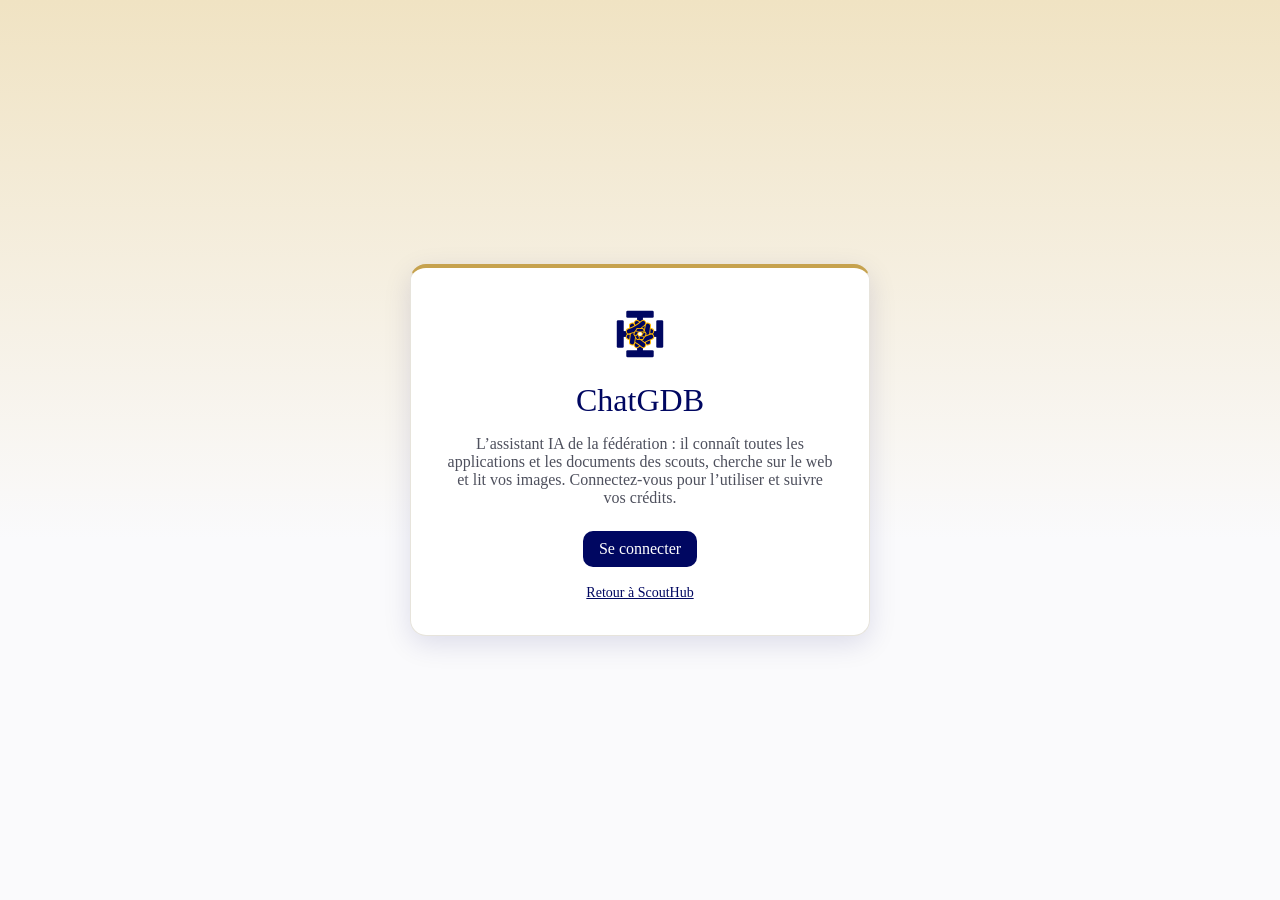
==== commit 88b2df4d: "ChatGDB : logo croix + nœud, mémoire consultable par l'IA (GitHub privé), quotas illimités et suivi " ====
--- a/chatgdb/index.html
+++ b/chatgdb/index.html
@@ -132,6 +132,8 @@
     <div class="menu-who"><b id="me-name"></b><small id="me-role"></small></div>
     <button role="menuitem" id="m-settings" type="button"><svg class="ic sm"><use href="#i-gear"/></svg> Préférences</button>
     <button role="menuitem" id="m-credits" type="button"><svg class="ic sm"><use href="#i-bolt"/></svg> Mes crédits</button>
+    <button role="menuitem" id="m-memory" type="button" hidden><svg class="ic sm"><use href="#i-book"/></svg> Mémoire de ChatGDB</button>
+    <button role="menuitem" id="m-conso" type="button" hidden><svg class="ic sm"><use href="#i-chart"/></svg> Consommation</button>
     <a role="menuitem" href="../compte.html"><svg class="ic sm"><use href="#i-user"/></svg> Mon compte</a>
     <a role="menuitem" href="../"><svg class="ic sm"><use href="#i-home"/></svg> Retour à ScoutHub</a>
     <button role="menuitem" id="m-out" type="button"><svg class="ic sm"><use href="#i-logout"/></svg> Déconnexion</button>
@@ -145,6 +147,31 @@
     <h3>Gagner des crédits</h3>
     <p class="muted" id="d-earn"></p>
     <div class="dlg-actions"><button class="btn" type="button" disabled>Augmenter mon quota (bientôt)</button><button class="btn primary" type="button" data-close>Fermer</button></div>
+  </dialog>
+
+  <dialog id="dlg-memory" class="wide">
+    <h2>Mémoire de ChatGDB</h2>
+    <p class="muted">Ce que vous apprenez à ChatGDB. Les notes sont enregistrées dans GitHub (dépôt privé) et ne sont pas envoyées avec chaque question : l’IA en voit seulement le sommaire et va lire celles qui concernent la question.</p>
+    <p class="status" id="mem-status" role="status"></p>
+    <div class="mem">
+      <div class="mem-list"><button class="btn small" id="mem-new" type="button"><svg class="ic sm"><use href="#i-plus"/></svg> Nouvelle note</button><ul id="mem-items"></ul></div>
+      <form class="mem-form" id="mem-form" autocomplete="off">
+        <label class="field">Titre<input id="mem-titre" type="text" maxlength="120" required></label>
+        <label class="field">Mots-clés <small>(séparés par des virgules)</small><input id="mem-mots" type="text" maxlength="200"></label>
+        <label class="field">Contenu <small>(Markdown)</small><textarea id="mem-contenu" rows="9" maxlength="20000" required></textarea></label>
+        <div class="dlg-actions"><button class="btn danger" id="mem-del" type="button" hidden>Supprimer</button><button class="btn" type="button" data-close>Fermer</button><button class="btn primary" type="submit">Enregistrer</button></div>
+      </form>
+    </div>
+  </dialog>
+
+  <dialog id="dlg-conso" class="wide">
+    <h2>Consommation de ChatGDB</h2>
+    <p class="muted">Réservé à l’administrateur : votre propre usage est illimité, mais il est compté comme les autres. Coûts estimés d’après les tarifs publics (recherche web : 10 $ les 1 000).</p>
+    <p class="status" id="conso-status" role="status"></p>
+    <div class="stats" id="conso-stats"></div>
+    <div class="days" id="conso-days" aria-label="Coût par jour"></div>
+    <div class="table-wrap"><table class="users"><thead><tr><th>Compte</th><th>Questions</th><th>Recherches</th><th>Jetons (entrée / sortie)</th><th>Coût</th></tr></thead><tbody id="conso-users"></tbody></table></div>
+    <div class="dlg-actions"><button class="btn primary" type="button" data-close>Fermer</button></div>
   </dialog>
 
   <dialog id="dlg-settings">
--- a/chatgdb/chatgdb.css
+++ b/chatgdb/chatgdb.css
@@ -156,3 +156,17 @@
   .chip.select{max-width:140px}
 }
 @media(prefers-reduced-motion:reduce){*{transition:none!important;animation:none!important;scroll-behavior:auto!important}}
+
+/* administration : mémoire et consommation */
+dialog.wide{width:min(900px,calc(100% - 32px))}.status{min-height:18px;margin:0 0 8px;font-size:13px;color:var(--mute)}.status.error{color:#b42318}
+.btn.small{padding:6px 12px;font-size:13px;display:inline-flex;align-items:center;gap:6px}
+.mem{display:grid;grid-template-columns:260px 1fr;gap:16px;align-items:start}.mem-list ul{list-style:none;margin:10px 0 0;padding:0;max-height:360px;overflow:auto;border:1px solid var(--line);border-radius:10px}
+.mem-list li{padding:9px 12px;border-top:1px solid var(--line);cursor:pointer;font-size:14px}.mem-list li:first-child{border-top:0}.mem-list li:hover,.mem-list li.on{background:var(--hover)}.mem-list li small{display:block;color:var(--mute);font-size:12px;white-space:nowrap;overflow:hidden;text-overflow:ellipsis}
+.mem-form .field{margin:0 0 10px}.mem-form input,.mem-form textarea{display:block;width:100%;margin-top:6px;padding:9px 11px;border:1px solid var(--line);border-radius:10px;background:var(--bg);font-weight:400}
+.stats{display:flex;gap:10px;flex-wrap:wrap;margin-bottom:14px}.stat{min-width:120px;padding:10px 16px;background:var(--bg);border:1px solid var(--line);border-top:3px solid var(--gold);border-radius:10px}.stat b{display:block;font-size:22px;font-weight:600;color:var(--navy)}.app[data-theme=dark] .stat b{color:var(--gold)}.stat span{color:var(--mute);font-size:12px;text-transform:uppercase;letter-spacing:.06em}
+.days{display:flex;align-items:flex-end;gap:3px;height:70px;margin-bottom:14px}.days i{flex:1;min-width:4px;background:linear-gradient(180deg,var(--gold),var(--gold-d));border-radius:3px 3px 0 0}
+.table-wrap{overflow:auto;max-height:260px}.users{width:100%;border-collapse:collapse;font-size:14px}.users th{padding:6px 8px;text-align:left;color:var(--mute);font-size:12px;text-transform:uppercase;letter-spacing:.05em;border-bottom:2px solid var(--line)}.users td{padding:8px;border-top:1px solid var(--line)}
+/* proposition de note */
+.proposal{margin:12px 0;padding:12px 14px;border:1px dashed var(--gold);border-radius:14px;background:var(--panel)}.proposal b{display:flex;align-items:center;gap:8px}.proposal .ic{color:var(--gold-d)}
+.proposal p{margin:6px 0;color:var(--mute);font-size:13.5px;white-space:pre-wrap;max-height:120px;overflow:auto}.proposal .row{display:flex;gap:8px;justify-content:flex-end;margin-top:8px}
+@media(max-width:700px){.mem{grid-template-columns:1fr}}
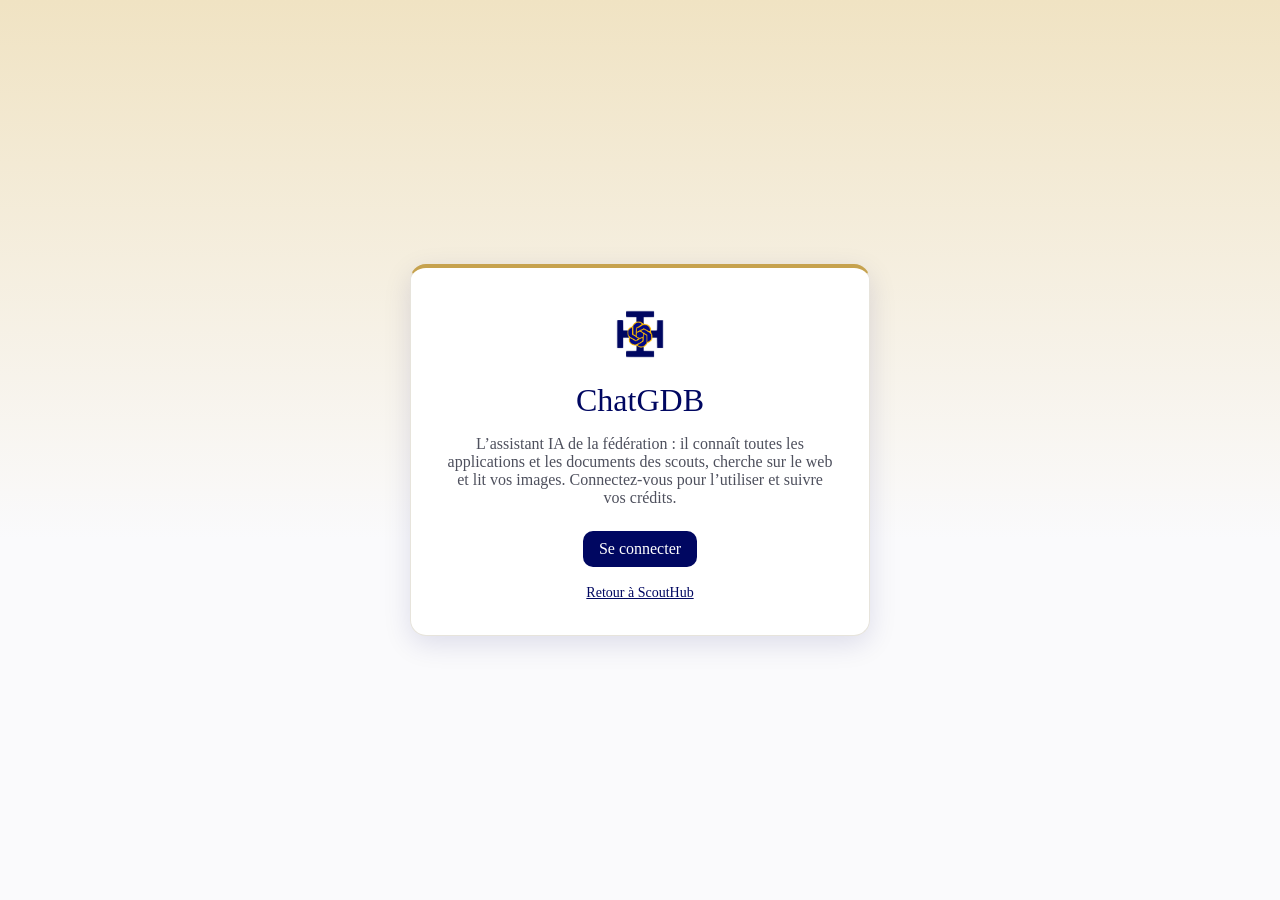
==== commit 49d9337f: "Logo ChatGDB officiel (PNG de la boutique) partout ; plus de lecture du Drive Co-Authored-By: Claude" ====
--- a/chatgdb/index.html
+++ b/chatgdb/index.html
@@ -6,7 +6,7 @@
   <meta name="description" content="ChatGDB : l’assistant IA de la fédération FSGGB.">
   <meta name="theme-color" content="#000761">
   <title>ChatGDB</title>
-  <link rel="icon" type="image/svg+xml" href="../assets/icons/ChatGDB.svg">
+  <link rel="icon" type="image/png" href="../assets/icons/ChatGDB.png">
   <link rel="stylesheet" href="chatgdb.css">
 </head>
 <body>
@@ -58,7 +58,7 @@
 <div id="app" class="app" data-theme="light" data-side="open" data-art="closed" hidden>
   <header class="bar">
     <button class="icon-btn onbar" id="side-toggle" type="button" aria-label="Afficher ou masquer le panneau"><svg class="ic"><use href="#i-menu"/></svg></button>
-    <a class="brand" href="../" title="Retour à ScoutHub"><img class="logo" src="../assets/icons/ChatGDB.svg" alt="" width="30" height="30"><b>ChatGDB</b><span class="brand-sub">Assistant de la fédération</span></a>
+    <a class="brand" href="../" title="Retour à ScoutHub"><img class="logo" src="../assets/icons/ChatGDB.png" alt="" width="30" height="30"><b>ChatGDB</b><span class="brand-sub">Assistant de la fédération</span></a>
     <div class="bar-right">
       <span class="soon" id="soon" hidden>Bientôt disponible</span>
       <a class="bar-link" href="../">ScoutHub</a>
@@ -190,7 +190,7 @@
 
 <div id="guest" class="guest" hidden>
   <div class="guest-card">
-    <img class="logo" src="../assets/icons/ChatGDB.svg" alt="" width="64" height="64">
+    <img class="logo" src="../assets/icons/ChatGDB.png" alt="" width="64" height="64">
     <h1>ChatGDB</h1>
     <p>L’assistant IA de la fédération : il connaît toutes les applications et les documents des scouts, cherche sur le web et lit vos images. Connectez-vous pour l’utiliser et suivre vos crédits.</p>
     <a class="btn primary" href="../index.html?connexion=1&amp;next=chatgdb/">Se connecter</a>
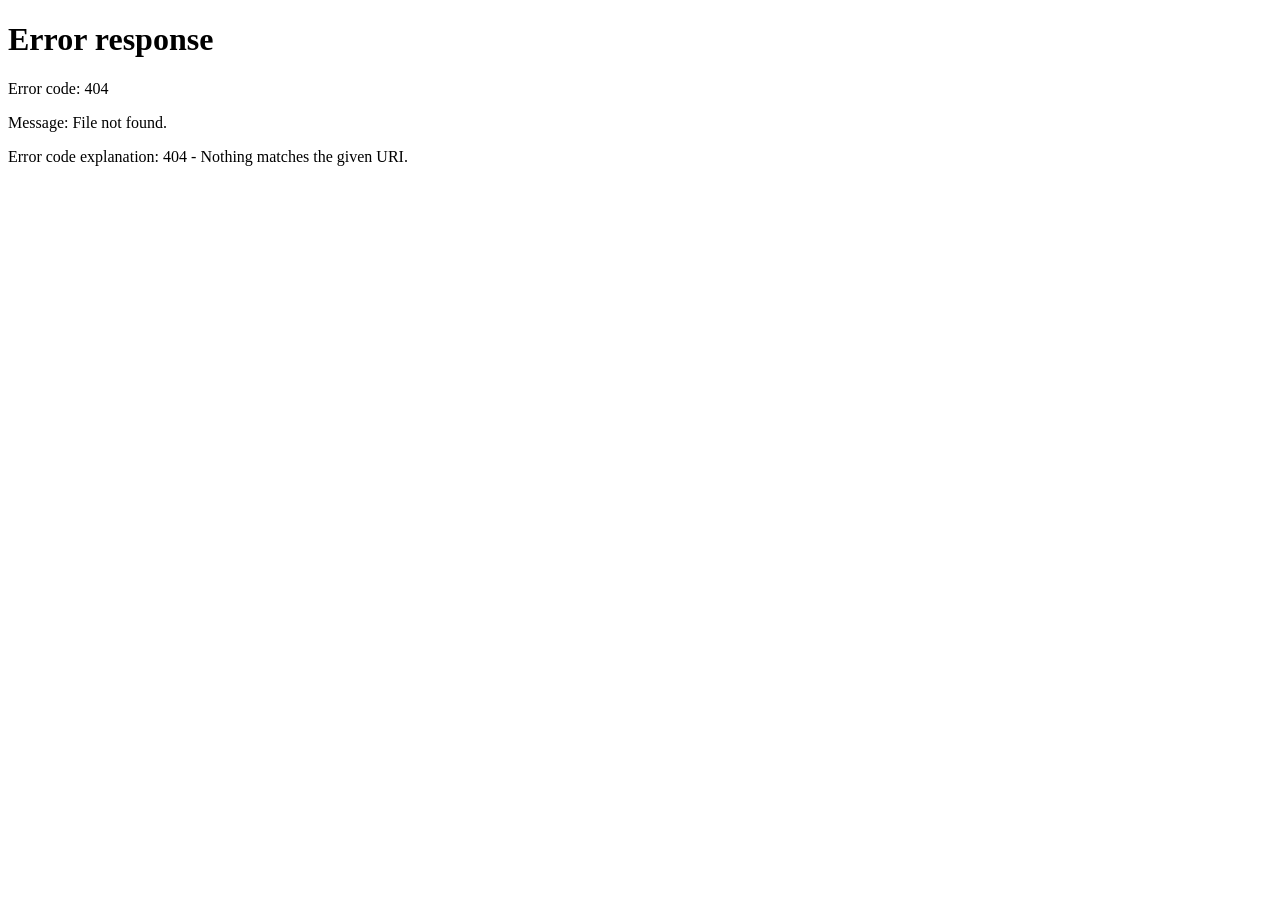
==== commit b514c39e: "Applications en dépôts séparés réunies par ScoutHub : miroirs synchronisés toutes les 15 minutes, tu" ====
--- a/chatgdb/index.html
+++ b/chatgdb/index.html
@@ -1,205 +1,4 @@
 <!doctype html>
-<html lang="fr">
-<head>
-  <meta charset="utf-8">
-  <meta name="viewport" content="width=device-width, initial-scale=1, viewport-fit=cover">
-  <meta name="description" content="ChatGDB : l’assistant IA de la fédération FSGGB.">
-  <meta name="theme-color" content="#000761">
-  <title>ChatGDB</title>
-  <link rel="icon" type="image/png" href="../assets/icons/ChatGDB.png">
-  <link rel="stylesheet" href="chatgdb.css">
-</head>
-<body>
-<svg width="0" height="0" style="position:absolute" aria-hidden="true" focusable="false">
-  <defs>
-    <symbol id="i-plus" viewBox="0 0 24 24"><path d="M12 5v14M5 12h14"/></symbol>
-    <symbol id="i-menu" viewBox="0 0 24 24"><path d="M4 7h16M4 12h16M4 17h16"/></symbol>
-    <symbol id="i-search" viewBox="0 0 24 24"><circle cx="11" cy="11" r="6"/><path d="M20 20l-4.2-4.2"/></symbol>
-    <symbol id="i-send" viewBox="0 0 24 24"><path d="M12 19V5M6 11l6-6 6 6"/></symbol>
-    <symbol id="i-stop" viewBox="0 0 24 24"><rect x="7" y="7" width="10" height="10" rx="2"/></symbol>
-    <symbol id="i-clip" viewBox="0 0 24 24"><path d="M21 11.5l-8.5 8.5a5 5 0 0 1-7-7l9-9a3.3 3.3 0 0 1 4.7 4.7l-9 9a1.7 1.7 0 0 1-2.4-2.4l8-8"/></symbol>
-    <symbol id="i-image" viewBox="0 0 24 24"><rect x="3" y="4" width="18" height="16" rx="2"/><circle cx="9" cy="10" r="1.6"/><path d="M21 16l-5-5-9 9"/></symbol>
-    <symbol id="i-copy" viewBox="0 0 24 24"><rect x="9" y="9" width="11" height="11" rx="2"/><path d="M5 15V6a2 2 0 0 1 2-2h9"/></symbol>
-    <symbol id="i-check" viewBox="0 0 24 24"><path d="M5 12.5l4.5 4.5L19 7.5"/></symbol>
-    <symbol id="i-up" viewBox="0 0 24 24"><path d="M7 11v9H4v-9zM7 11l4-7c1.6 0 2.5 1 2.5 2.5V9H19a2 2 0 0 1 2 2.4l-1.2 6.5A2 2 0 0 1 17.8 19H7"/></symbol>
-    <symbol id="i-down" viewBox="0 0 24 24"><path d="M7 13V4H4v9zM7 13l4 7c1.6 0 2.5-1 2.5-2.5V15H19a2 2 0 0 0 2-2.4l-1.2-6.5A2 2 0 0 0 17.8 5H7"/></symbol>
-    <symbol id="i-refresh" viewBox="0 0 24 24"><path d="M20 11a8 8 0 1 0-2.3 5.7M20 5v6h-6"/></symbol>
-    <symbol id="i-download" viewBox="0 0 24 24"><path d="M12 4v11M7 11l5 5 5-5M5 20h14"/></symbol>
-    <symbol id="i-expand" viewBox="0 0 24 24"><path d="M4 9V4h5M20 9V4h-5M4 15v5h5M20 15v5h-5"/></symbol>
-    <symbol id="i-close" viewBox="0 0 24 24"><path d="M6 6l12 12M18 6L6 18"/></symbol>
-    <symbol id="i-globe" viewBox="0 0 24 24"><circle cx="12" cy="12" r="9"/><path d="M3 12h18M12 3c3.2 3.4 3.2 14.6 0 18M12 3c-3.2 3.4-3.2 14.6 0 18"/></symbol>
-    <symbol id="i-file" viewBox="0 0 24 24"><path d="M7 3h7l5 5v13H7zM14 3v5h5M10 13h6M10 17h6"/></symbol>
-    <symbol id="i-table" viewBox="0 0 24 24"><rect x="3" y="5" width="18" height="14" rx="2"/><path d="M3 10h18M9 5v14"/></symbol>
-    <symbol id="i-code" viewBox="0 0 24 24"><path d="M9 8l-4 4 4 4M15 8l4 4-4 4"/></symbol>
-    <symbol id="i-trash" viewBox="0 0 24 24"><path d="M5 7h14M10 7V4h4v3M7 7l1 13h8l1-13"/></symbol>
-    <symbol id="i-sun" viewBox="0 0 24 24"><circle cx="12" cy="12" r="4"/><path d="M12 2v2M12 20v2M2 12h2M20 12h2M5 5l1.4 1.4M17.6 17.6L19 19M19 5l-1.4 1.4M6.4 17.6L5 19"/></symbol>
-    <symbol id="i-moon" viewBox="0 0 24 24"><path d="M20 14.5A8 8 0 1 1 9.5 4a6.5 6.5 0 0 0 10.5 10.5z"/></symbol>
-    <symbol id="i-pencil" viewBox="0 0 24 24"><path d="M4 20l1-4L16 5l3 3L8 19zM14 7l3 3"/></symbol>
-    <symbol id="i-share" viewBox="0 0 24 24"><path d="M12 15V4M8 8l4-4 4 4M5 13v6h14v-6"/></symbol>
-    <symbol id="i-mic" viewBox="0 0 24 24"><rect x="9" y="3" width="6" height="11" rx="3"/><path d="M5 11a7 7 0 0 0 14 0M12 18v3"/></symbol>
-    <symbol id="i-pin" viewBox="0 0 24 24"><path d="M12 16v6M8 3h8l-1 6 3 4H6l3-4z"/></symbol>
-    <symbol id="i-chev" viewBox="0 0 24 24"><path d="M9 6l6 6-6 6"/></symbol>
-    <symbol id="i-left" viewBox="0 0 24 24"><path d="M15 6l-6 6 6 6"/></symbol>
-    <symbol id="i-spark" viewBox="0 0 24 24"><path d="M12 3l2.2 6.3L21 12l-6.8 2.7L12 21l-2.2-6.3L3 12l6.8-2.7z"/></symbol>
-    <symbol id="i-book" viewBox="0 0 24 24"><path d="M5 4h11a3 3 0 0 1 3 3v13H8a3 3 0 0 1-3-3zM5 17a3 3 0 0 1 3-3h11"/></symbol>
-    <symbol id="i-compass" viewBox="0 0 24 24"><circle cx="12" cy="12" r="9"/><path d="M15.5 8.5l-2 5-5 2 2-5z"/></symbol>
-    <symbol id="i-chart" viewBox="0 0 24 24"><path d="M4 20V4M4 20h16M8 16v-5M12 16V8M16 16v-3"/></symbol>
-    <symbol id="i-shop" viewBox="0 0 24 24"><path d="M4 9l1.6-5h12.8L20 9M4 9v11h16V9M4 9c0 2 1.8 2.6 4 2.6S12 11 12 9c0 2 1.8 2.6 4 2.6S20 11 20 9"/></symbol>
-    <symbol id="i-tree" viewBox="0 0 24 24"><path d="M12 3l5 8h-3l4 6H6l4-6H7zM12 17v4"/></symbol>
-    <symbol id="i-gear" viewBox="0 0 24 24"><circle cx="12" cy="12" r="3"/><path d="M12 3v2.5M12 18.5V21M3 12h2.5M18.5 12H21M5.6 5.6l1.8 1.8M16.6 16.6l1.8 1.8M18.4 5.6l-1.8 1.8M7.4 16.6l-1.8 1.8"/></symbol>
-    <symbol id="i-link" viewBox="0 0 24 24"><path d="M10 14a4 4 0 0 0 5.7 0l3-3a4 4 0 0 0-5.7-5.7l-1 1M14 10a4 4 0 0 0-5.7 0l-3 3a4 4 0 0 0 5.7 5.7l1-1"/></symbol>
-    <symbol id="i-home" viewBox="0 0 24 24"><path d="M4 11l8-7 8 7M6 10v10h12V10"/></symbol>
-    <symbol id="i-user" viewBox="0 0 24 24"><circle cx="12" cy="8" r="4"/><path d="M4 21c0-4.4 3.6-7 8-7s8 2.6 8 7"/></symbol>
-    <symbol id="i-logout" viewBox="0 0 24 24"><path d="M10 4H5v16h5M15 8l4 4-4 4M19 12H9"/></symbol>
-    <symbol id="i-bolt" viewBox="0 0 24 24"><path d="M13 3L5 13h6l-1 8 8-10h-6z"/></symbol>
-  </defs>
-</svg>
-
-<div id="app" class="app" data-theme="light" data-side="open" data-art="closed" hidden>
-  <header class="bar">
-    <button class="icon-btn onbar" id="side-toggle" type="button" aria-label="Afficher ou masquer le panneau"><svg class="ic"><use href="#i-menu"/></svg></button>
-    <a class="brand" href="../" title="Retour à ScoutHub"><img class="logo" src="../assets/icons/ChatGDB.png" alt="" width="30" height="30"><b>ChatGDB</b><span class="brand-sub">Assistant de la fédération</span></a>
-    <div class="bar-right">
-      <span class="soon" id="soon" hidden>Bientôt disponible</span>
-      <a class="bar-link" href="../">ScoutHub</a>
-      <button class="icon-btn onbar" id="theme" type="button" aria-label="Changer de thème"><svg class="ic"><use href="#i-moon"/></svg></button>
-      <button class="avatar-btn" id="menu-open" type="button" aria-haspopup="true" aria-label="Menu du compte"><span class="avatar" id="me-avatar"></span></button>
-    </div>
-  </header>
-
-  <aside class="side" id="side" aria-label="Conversations">
-    <button class="new" id="new" type="button"><svg class="ic"><use href="#i-plus"/></svg><span>Nouvelle conversation</span><kbd>Ctrl K</kbd></button>
-    <label class="searchbox"><svg class="ic"><use href="#i-search"/></svg><input id="q" type="search" placeholder="Rechercher une conversation" autocomplete="off"></label>
-    <nav class="convs" id="convs" aria-label="Historique"></nav>
-    <div class="side-bottom">
-      <button class="credits-mini" id="credits-open" type="button" aria-label="Voir mes crédits">
-        <span class="cm-row"><span><svg class="ic sm"><use href="#i-bolt"/></svg> Crédits</span><b id="cm-txt"></b></span>
-        <span class="bar-meter"><i id="cm-bar"></i></span>
-      </button>
-    </div>
-  </aside>
-
-  <main class="main" id="main">
-    <div class="title-row"><h1 id="title">Nouvelle conversation</h1><span class="badge" id="badge" hidden>Exemple</span>
-      <div class="title-actions">
-        <button class="icon-btn" id="pin" type="button" title="Épingler" aria-label="Épingler la conversation"><svg class="ic"><use href="#i-pin"/></svg></button>
-        <button class="icon-btn" id="export" type="button" title="Exporter" aria-label="Exporter la conversation"><svg class="ic"><use href="#i-share"/></svg></button>
-      </div>
-    </div>
-    <section class="thread" id="thread" aria-live="polite" tabindex="-1"></section>
-    <footer class="composer-wrap">
-      <div class="notice" id="notice" role="status" hidden></div>
-      <div class="drop-hint" id="drop-hint" hidden>Déposez vos images ou documents ici</div>
-      <form class="composer" id="form" autocomplete="off">
-        <div class="atts" id="atts" hidden></div>
-        <textarea id="input" rows="1" placeholder="Posez votre question, joignez une image ou un document…" maxlength="8000" aria-label="Votre message"></textarea>
-        <div class="comp-bar">
-          <div class="comp-left">
-            <button class="chip icon" id="attach" type="button" title="Joindre une image ou un document" aria-label="Joindre un fichier"><svg class="ic"><use href="#i-clip"/></svg></button>
-            <input id="file" type="file" hidden multiple accept="image/*,.pdf,.txt,.md,.csv,.json,.html,.xml,.svg">
-            <button class="chip toggle" id="web" type="button" aria-pressed="true" title="Autoriser la recherche sur le web"><svg class="ic"><use href="#i-globe"/></svg><span>Recherche web</span></button>
-            <label class="sr" for="ctx">Application concernée</label>
-            <select id="ctx" class="chip select"></select>
-            <select id="mode" class="chip select" aria-label="Style de réponse"><option value="concise">Réponse courte</option><option value="detail">Réponse détaillée</option></select>
-          </div>
-          <div class="comp-right">
-            <span class="count" id="count" aria-hidden="true"></span>
-            <button class="chip icon" id="mic" type="button" title="Dicter" aria-label="Dicter votre message" hidden><svg class="ic"><use href="#i-mic"/></svg></button>
-            <button class="send" id="send" type="submit" aria-label="Envoyer"><svg class="ic"><use href="#i-send"/></svg></button>
-          </div>
-        </div>
-      </form>
-      <p class="disclaimer">ChatGDB peut se tromper : vérifiez les informations importantes auprès de votre responsable.</p>
-    </footer>
-  </main>
-
-  <aside class="art" id="art" aria-label="Artefact" hidden>
-    <div class="art-head">
-      <span class="art-ico"><svg class="ic" id="art-ico"><use href="#i-file"/></svg></span>
-      <div class="art-title"><b id="art-name"></b><small id="art-kind"></small></div>
-      <select id="art-ver" class="chip select" aria-label="Version" hidden></select>
-      <div class="seg" role="tablist"><button id="tab-prev" role="tab" type="button" aria-selected="true">Aperçu</button><button id="tab-code" role="tab" type="button" aria-selected="false">Code</button></div>
-      <button class="icon-btn" id="art-copy" type="button" title="Copier" aria-label="Copier"><svg class="ic"><use href="#i-copy"/></svg></button>
-      <button class="icon-btn" id="art-dl" type="button" title="Télécharger" aria-label="Télécharger"><svg class="ic"><use href="#i-download"/></svg></button>
-      <button class="icon-btn" id="art-full" type="button" title="Plein écran" aria-label="Plein écran"><svg class="ic"><use href="#i-expand"/></svg></button>
-      <button class="icon-btn" id="art-close" type="button" title="Fermer" aria-label="Fermer l’artefact"><svg class="ic"><use href="#i-close"/></svg></button>
-    </div>
-    <div class="art-body" id="art-body"></div>
-  </aside>
-  <div class="scrim" id="scrim" hidden></div>
-
-  <div class="menu" id="menu" role="menu" hidden>
-    <div class="menu-who"><b id="me-name"></b><small id="me-role"></small></div>
-    <button role="menuitem" id="m-settings" type="button"><svg class="ic sm"><use href="#i-gear"/></svg> Préférences</button>
-    <button role="menuitem" id="m-credits" type="button"><svg class="ic sm"><use href="#i-bolt"/></svg> Mes crédits</button>
-    <button role="menuitem" id="m-memory" type="button" hidden><svg class="ic sm"><use href="#i-book"/></svg> Mémoire de ChatGDB</button>
-    <button role="menuitem" id="m-conso" type="button" hidden><svg class="ic sm"><use href="#i-chart"/></svg> Consommation</button>
-    <a role="menuitem" href="../compte.html"><svg class="ic sm"><use href="#i-user"/></svg> Mon compte</a>
-    <a role="menuitem" href="../"><svg class="ic sm"><use href="#i-home"/></svg> Retour à ScoutHub</a>
-    <button role="menuitem" id="m-out" type="button"><svg class="ic sm"><use href="#i-logout"/></svg> Déconnexion</button>
-  </div>
-
-  <dialog id="dlg-credits">
-    <h2>Mes crédits</h2>
-    <p class="muted">Un crédit correspond à peu près à une question courte (une recherche web compte double). Deux limites s’appliquent : une par session de <b id="d-hours">5</b> heures et une par semaine.</p>
-    <div class="meter"><div class="meter-top"><span>Session de <b id="d-hours2">5</b> h</span><span id="d-win-txt"></span></div><div class="bar-meter big"><i id="d-win"></i></div><small id="d-win-reset"></small></div>
-    <div class="meter"><div class="meter-top"><span>Cette semaine</span><span id="d-week-txt"></span></div><div class="bar-meter big"><i id="d-week"></i></div><small id="d-week-reset"></small></div>
-    <h3>Gagner des crédits</h3>
-    <p class="muted" id="d-earn"></p>
-    <div class="dlg-actions"><button class="btn" type="button" disabled>Augmenter mon quota (bientôt)</button><button class="btn primary" type="button" data-close>Fermer</button></div>
-  </dialog>
-
-  <dialog id="dlg-memory" class="wide">
-    <h2>Mémoire de ChatGDB</h2>
-    <p class="muted">Ce que vous apprenez à ChatGDB. Les notes sont enregistrées dans GitHub (dépôt privé) et ne sont pas envoyées avec chaque question : l’IA en voit seulement le sommaire et va lire celles qui concernent la question.</p>
-    <p class="status" id="mem-status" role="status"></p>
-    <div class="mem">
-      <div class="mem-list"><button class="btn small" id="mem-new" type="button"><svg class="ic sm"><use href="#i-plus"/></svg> Nouvelle note</button><ul id="mem-items"></ul></div>
-      <form class="mem-form" id="mem-form" autocomplete="off">
-        <label class="field">Titre<input id="mem-titre" type="text" maxlength="120" required></label>
-        <label class="field">Mots-clés <small>(séparés par des virgules)</small><input id="mem-mots" type="text" maxlength="200"></label>
-        <label class="field">Contenu <small>(Markdown)</small><textarea id="mem-contenu" rows="9" maxlength="20000" required></textarea></label>
-        <div class="dlg-actions"><button class="btn danger" id="mem-del" type="button" hidden>Supprimer</button><button class="btn" type="button" data-close>Fermer</button><button class="btn primary" type="submit">Enregistrer</button></div>
-      </form>
-    </div>
-  </dialog>
-
-  <dialog id="dlg-conso" class="wide">
-    <h2>Consommation de ChatGDB</h2>
-    <p class="muted">Réservé à l’administrateur : votre propre usage est illimité, mais il est compté comme les autres. Coûts estimés d’après les tarifs publics (recherche web : 10 $ les 1 000).</p>
-    <p class="status" id="conso-status" role="status"></p>
-    <div class="stats" id="conso-stats"></div>
-    <div class="days" id="conso-days" aria-label="Coût par jour"></div>
-    <div class="table-wrap"><table class="users"><thead><tr><th>Compte</th><th>Questions</th><th>Recherches</th><th>Jetons (entrée / sortie)</th><th>Coût</th></tr></thead><tbody id="conso-users"></tbody></table></div>
-    <div class="dlg-actions"><button class="btn primary" type="button" data-close>Fermer</button></div>
-  </dialog>
-
-  <dialog id="dlg-settings">
-    <h2>Préférences</h2>
-    <label class="field">Instructions personnalisées <small>(facultatif, 600 caractères)</small>
-      <textarea id="set-custom" rows="4" maxlength="600" placeholder="Ex. : Je suis chef d’unité louveteaux, réponds simplement et propose des idées d’activités."></textarea></label>
-    <label class="check"><input type="checkbox" id="set-web"> Recherche web activée par défaut</label>
-    <label class="field">Style par défaut
-      <select id="set-style"><option value="concise">Réponse courte</option><option value="detail">Réponse détaillée</option></select></label>
-    <div class="dlg-actions"><button class="btn danger" id="set-clear" type="button">Supprimer l’historique</button><button class="btn primary" id="set-save" type="button">Enregistrer</button></div>
-  </dialog>
-
-  <dialog id="dlg-image" class="lightbox"><button class="icon-btn lb-close" type="button" data-close aria-label="Fermer"><svg class="ic"><use href="#i-close"/></svg></button><img id="lb-img" alt=""></dialog>
-  <div class="toast" id="toast" role="status" hidden></div>
-</div>
-
-<div id="guest" class="guest" hidden>
-  <div class="guest-card">
-    <img class="logo" src="../assets/icons/ChatGDB.png" alt="" width="64" height="64">
-    <h1>ChatGDB</h1>
-    <p>L’assistant IA de la fédération : il connaît toutes les applications et les documents des scouts, cherche sur le web et lit vos images. Connectez-vous pour l’utiliser et suivre vos crédits.</p>
-    <a class="btn primary" href="../index.html?connexion=1&amp;next=chatgdb/">Se connecter</a>
-    <a class="link" href="../">Retour à ScoutHub</a>
-  </div>
-</div>
-<script src="../config.js"></script>
-<script src="../common.js"></script>
-<script src="../scouthub-client.js" data-app="ChatGDB"></script>
-<script src="chatgdb.js"></script>
-</body>
-</html>
+<html lang="fr"><head><meta charset="utf-8"><meta http-equiv="refresh" content="0; url=../ChatGDB/"><title>ChatGDB</title>
+<script>location.replace("../ChatGDB/" + location.search + location.hash);</script></head>
+<body><p>ChatGDB a déménagé : <a href="../ChatGDB/">ouvrir ChatGDB</a>.</p></body></html>
